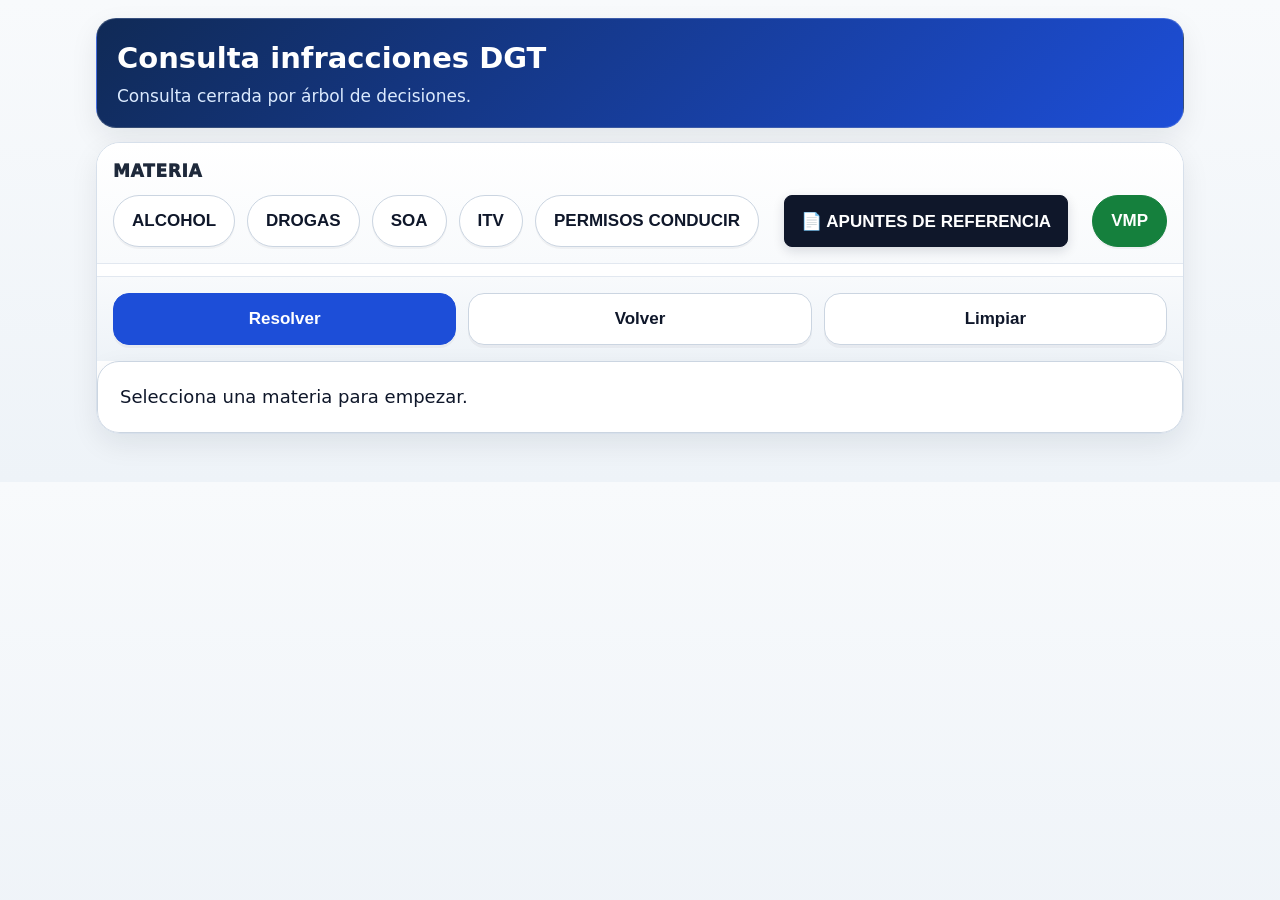
==== index.html @ 54114d9a "Add files via upload" ====
<!DOCTYPE html>
<html lang="es">
<head>
  <meta charset="UTF-8">
  <meta name="viewport" content="width=device-width, initial-scale=1, viewport-fit=cover">
  <title>Consulta Infracciones DGT</title>
<style>
:root{--bg:#eef3f8;--surface:#fff;--text:#0f172a;--muted:#475569;--border:#cbd5e1;--border-soft:#e2e8f0;--primary:#1d4ed8;--primary-dark:#173ea8;--primary-soft:#dbeafe;--warn:#b42318;--shadow:0 10px 28px rgba(15,23,42,.08)}*{box-sizing:border-box}body{margin:0;font-family:system-ui,-apple-system,Segoe UI,Roboto,Arial,sans-serif;background:linear-gradient(180deg,#f8fafc 0%,var(--bg) 100%);color:var(--text);font-size:18px;line-height:1.45}.app{max-width:1120px;margin:0 auto;padding:18px 16px 34px}.hero{background:linear-gradient(135deg,#102a56,#1d4ed8);color:#fff;border-radius:20px;padding:18px 20px;margin-bottom:14px;box-shadow:var(--shadow);border:1px solid rgba(255,255,255,.16)}.hero h1{margin:0;font-size:29px}.hero p{margin:5px 0 0;color:#dbeafe;font-size:17px}.panel,.result{background:rgba(255,255,255,.96);border:1px solid var(--border);border-radius:20px;box-shadow:var(--shadow);overflow:hidden}.panel{margin-bottom:14px}.section{padding:16px;border-bottom:1px solid var(--border-soft)}.section h2{font-size:18px;margin:0 0 12px;color:#172033;text-transform:uppercase;letter-spacing:.04em}.row{display:flex;gap:10px;flex-wrap:wrap;align-items:center}button{border:1px solid var(--border);background:#fff;border-radius:999px;padding:14px 18px;font-weight:800;font-size:17px;color:#0f172a;cursor:pointer;transition:background .15s,border-color .15s,transform .05s,box-shadow .15s;min-height:52px}button:active{transform:translateY(1px)}button:hover{border-color:#93a4bd;background:#f8fafc}.selected,.active{background:#0f766e;border-color:#0f766e;color:#fff;box-shadow:0 8px 18px rgba(15,118,110,.30)}.selected:hover,.active:hover{background:#115e59;border-color:#115e59;color:#fff}button.primary{background:var(--primary);border-color:var(--primary);color:#fff;box-shadow:0 6px 14px rgba(29,78,216,.24)}button.primary:hover{background:var(--primary-dark);border-color:var(--primary-dark);color:#fff}#materiaRow button[data-materia="VMP"]{margin-left:auto;background:#15803d;color:#fff;border-color:#15803d}#materiaRow button[data-materia="VMP"]:hover{background:#166534;border-color:#166534}#materiaRow button[data-materia="VMP"].active,#materiaRow button[data-materia="VMP"].selected{background:#14532d;border-color:#14532d;color:#fff;box-shadow:0 8px 18px rgba(20,83,45,.35)}.stack{display:flex;flex-direction:column;gap:12px}.step{background:#fff;border:1px solid var(--border-soft);border-radius:18px;padding:16px}.step h3{margin:0 0 12px;font-size:19px;color:#111827}.route{padding:12px 16px;color:var(--muted);font-size:16px}.actions{display:grid;grid-template-columns:1fr 1fr 1fr;gap:12px;padding:16px}.actions button{border-radius:16px}.result{padding:18px}.result h2{margin:0 0 10px;font-size:26px}.pill{display:inline-block;background:var(--primary-soft);color:#0b3b9e;border:1px solid #b7d0ff;border-radius:999px;padding:5px 10px;font-weight:900;font-size:15px;margin:0 5px 8px 0}.field{margin:9px 0}.field strong{font-weight:900}.penal{border-left:6px solid var(--warn);background:#fff1f2;padding:14px;border-radius:14px;margin-top:12px;color:#7f1d1d}.ok{border-left:6px solid #15803d;background:#f0fdf4;padding:14px;border-radius:14px;margin-top:12px;color:#14532d}.margin-warning{color:#b42318;font-style:italic;font-weight:800;margin-top:8px}.margin-card{border:1px solid #fecaca;background:#fff7f7;border-radius:16px;padding:14px}.margin-card h3{color:#991b1b}.margin-table{width:100%;border-collapse:collapse;overflow:hidden;border-radius:14px;background:#fff}.margin-table th{background:#1e293b;color:#fff;text-align:left}.margin-table th,.margin-table td{padding:12px;border-bottom:1px solid #e2e8f0;font-size:16px}.margin-table .zone{font-weight:900}.calcBox{display:grid;grid-template-columns:1fr auto;gap:10px;margin-top:12px}.calcBox input{border:1px solid var(--border);border-radius:14px;padding:13px;font-size:18px}.vmp-screen{padding:18px;background:#f8fafc}.vmp-header{background:linear-gradient(180deg,#fff,#f1f5f9);border:1px solid var(--border);border-left:8px solid #1d4ed8;border-radius:18px;padding:18px;margin-bottom:16px;box-shadow:0 8px 18px rgba(15,23,42,.05)}.vmp-header h2{font-size:28px;margin:0 0 10px;color:#0f172a}.vmp-header p{margin:8px 0;font-size:18px;color:#26364c}.vmp-header a{display:inline-block;margin-top:6px;background:#1d4ed8;color:#fff;text-decoration:none;border-radius:14px;padding:11px 14px;font-weight:900}.vmp-grid{display:grid;grid-template-columns:repeat(2,minmax(0,1fr));gap:14px}.vmp-card{background:#fff;border:1px solid var(--border);border-radius:18px;padding:18px;box-shadow:0 8px 18px rgba(15,23,42,.06);position:relative;overflow:hidden}.vmp-card::before{content:"";position:absolute;inset:0 0 auto 0;height:6px;background:#1d4ed8}.vmp-card:nth-child(2)::before{background:#0f766e}.vmp-card:nth-child(3)::before{background:#92400e}.vmp-card:nth-child(4)::before{background:#334155}.vmp-card h3{margin:6px 0 12px;font-size:24px;line-height:1.2;color:#0f172a}.vmp-code{display:flex;flex-wrap:wrap;gap:7px;margin-bottom:12px}.vmp-code span{background:#e0ecff;border:1px solid #b7d0ff;color:#0b3b9e;border-radius:999px;padding:6px 10px;font-size:16px;font-weight:900}.vmp-card p{font-size:18px;margin:10px 0}.vmp-amount{background:#eef6ff;border:1px solid #bfdbfe;color:#0f3d89;border-radius:14px;padding:10px 12px;font-weight:900}.vmp-list{margin:10px 0 12px;padding-left:22px}.vmp-list li{margin:7px 0;font-size:18px}.vmp-note{background:#f8fafc;border-left:5px solid #64748b;border-radius:12px;padding:12px;color:#334155}.vmp-card:nth-child(4) .vmp-note{border-left-color:#334155;background:#f1f5f9}@media(max-width:760px){body{font-size:17px}.app{padding:12px 10px 24px}.hero{border-radius:16px;padding:15px}.hero h1{font-size:25px}.section{padding:14px}.row{gap:8px}#materiaRow{display:grid;grid-template-columns:1fr 1fr;align-items:stretch}#materiaRow button{width:100%;padding:13px 10px;font-size:16px}#materiaRow button[data-materia="VMP"]{margin-left:0;grid-column:1 / -1}.actions{grid-template-columns:1fr;gap:9px;padding:12px}.step{padding:14px;border-radius:16px}.vmp-screen{padding:12px}.vmp-header{padding:15px;border-radius:16px}.vmp-header h2{font-size:24px}.vmp-grid{grid-template-columns:1fr;gap:12px}.vmp-card{padding:16px}.vmp-card h3{font-size:22px}.vmp-card p,.vmp-list li{font-size:17px}.calcBox{grid-template-columns:1fr}.margin-table th,.margin-table td{font-size:14px;padding:9px}}

/* Resultado tipo tarjeta operativa */
.result{padding:22px;background:#ffffff;border-radius:22px}
.result .result-chipbar{display:flex;flex-wrap:wrap;gap:8px;margin-bottom:14px}
.result .badge,.result .pill{display:inline-flex;align-items:center;gap:6px;border-radius:999px;padding:6px 12px;font-size:15px;font-weight:900;letter-spacing:.02em;border:1px solid transparent}
.result .badge.blue{background:#dbeafe;color:#1d4ed8;border-color:#bfdbfe}
.result .badge.green{background:#dcfce7;color:#166534;border-color:#bbf7d0}
.result .badge.gray{background:#f1f5f9;color:#334155;border-color:#cbd5e1}
.result .title,.result .result-title{font-size:30px;line-height:1.22;font-weight:950;color:#061225;margin:8px 0 24px;letter-spacing:-.025em}
.result .summary-grid{display:grid;grid-template-columns:repeat(5,minmax(0,1fr));gap:12px;margin:18px 0 18px}
.result .summary-card{border-radius:18px;padding:14px 16px;min-height:76px;display:flex;align-items:center;gap:12px;border:1px solid transparent}
.result .summary-icon{font-size:25px;line-height:1;flex:0 0 auto}
.result .summary-label{font-size:14px;font-weight:950;text-transform:uppercase;letter-spacing:.05em;margin-bottom:2px}
.result .summary-value{font-size:20px;font-weight:950;color:#071225}
.result .summary-red{background:#fee2e2;border-color:#fecaca}.result .summary-red .summary-label,.result .summary-red .summary-icon{color:#dc2626}
.result .summary-blue{background:#eaf2ff;border-color:#bfdbfe}.result .summary-blue .summary-label,.result .summary-blue .summary-icon{color:#2563eb}
.result .summary-green{background:#e6f8ef;border-color:#bbf7d0}.result .summary-green .summary-label,.result .summary-green .summary-icon{color:#059669}
.result .summary-purple{background:#f3e8ff;border-color:#e9d5ff}.result .summary-purple .summary-label,.result .summary-purple .summary-icon{color:#9333ea}
.result .summary-slate{background:#f1f5f9;border-color:#e2e8f0}.result .summary-slate .summary-label,.result .summary-slate .summary-icon{color:#334155}
.result .result-block{border-radius:18px;padding:16px 18px;margin:14px 0;font-size:19px;line-height:1.55}
.result .result-block strong{font-weight:950}
.result .block-neutral{background:#f8fafc;border:1px solid #e2e8f0;color:#0f172a}
.result .block-blue{background:#eaf2ff;border-left:6px solid #2563eb;color:#0f172a}
.result .block-green{background:#e7f8ef;border-left:6px solid #059669;color:#064e3b}
.result .block-red{background:#fff1f2;border-left:6px solid #dc2626;color:#7f1d1d}
.result .block-title{display:flex;align-items:center;gap:8px;font-size:20px;font-weight:950;text-transform:uppercase;letter-spacing:.04em;margin-bottom:8px}
.result .block-blue .block-title{color:#1d4ed8}.result .block-green .block-title{color:#059669}.result .block-red .block-title{color:#dc2626}
@media(max-width:900px){.result .summary-grid{grid-template-columns:repeat(2,minmax(0,1fr))}.result .summary-card:last-child{grid-column:1 / -1}}
@media(max-width:560px){.result{padding:16px}.result .result-title,.result .title{font-size:24px}.result .summary-grid{grid-template-columns:1fr}.result .summary-card:last-child{grid-column:auto}.result .result-block{font-size:17px;padding:14px}}


/* Pulido visual general sin tocar lógica */
.panel{
  background:rgba(255,255,255,.98);
  border:1px solid #d7e0eb;
  border-radius:24px;
}
.section{
  background:linear-gradient(180deg,#ffffff,#f8fafc);
}
.section h2{
  color:#1e293b;
  font-size:17px;
  font-weight:950;
}
#materiaRow{
  gap:12px;
}
#materiaRow button{
  background:#ffffff;
  border:1px solid #cbd5e1;
  box-shadow:0 2px 0 rgba(15,23,42,.04);
}
#materiaRow button.active,
#materiaRow button.selected{
  background:#0f766e;
  border-color:#0f766e;
  color:#ffffff;
  box-shadow:0 10px 22px rgba(15,118,110,.28);
}
#treeArea{
  padding:0 16px 12px;
}
.step{
  background:linear-gradient(180deg,#ffffff,#f8fafc);
  border:1px solid #dbe4ef;
  border-radius:22px;
  padding:18px;
  box-shadow:0 8px 20px rgba(15,23,42,.045);
}
.step h2,
.step h3,
.step .step-title{
  color:#0f172a;
  font-weight:950;
  font-size:20px;
  margin:0 0 14px;
  letter-spacing:-.01em;
}
.options,
.step .row{
  display:flex;
  flex-wrap:wrap;
  gap:10px;
}
.step button{
  background:#ffffff;
  border:1px solid #cbd5e1;
  color:#0f172a;
}
.step button.active,
.step button.selected{
  background:#0f766e;
  border-color:#0f766e;
  color:#fff;
  box-shadow:0 9px 20px rgba(15,118,110,.30);
}
.step button:hover{
  border-color:#94a3b8;
}
.step button.active:hover,
.step button.selected:hover{
  background:#115e59;
  border-color:#115e59;
}
.path,
.route{
  margin:0 0 4px;
  background:#f1f5f9;
  border:1px solid #e2e8f0;
  color:#334155;
  border-radius:16px;
  padding:12px 14px;
  font-size:16px;
  font-weight:700;
}
.actions{
  background:linear-gradient(180deg,#f8fafc,#eef3f8);
  border-top:1px solid #e2e8f0;
}
.actions button{
  background:#ffffff;
  border:1px solid #cbd5e1;
  box-shadow:0 3px 0 rgba(15,23,42,.04);
}
.actions button.primary{
  background:#1d4ed8;
  border-color:#1d4ed8;
  color:#fff;
}
.actions button.primary:hover{
  background:#173ea8;
}
.marginWarn,
.margin-warning{
  color:#b42318 !important;
  font-style:italic;
  font-weight:950;
}
.secondaryLink{
  background:#eaf2ff !important;
  color:#1d4ed8 !important;
  border-color:#bfdbfe !important;
}
.secondaryLink:hover{
  background:#dbeafe !important;
}
.marginTableWrap{
  overflow:auto;
  border-radius:18px;
  border:1px solid #e2e8f0;
  box-shadow:0 6px 14px rgba(15,23,42,.04);
}
.marginTable{
  width:100%;
  border-collapse:collapse;
  background:#fff;
}
.marginTable th{
  background:#1e293b;
  color:#fff;
  text-align:left;
  font-size:15px;
  padding:13px;
}
.marginTable td{
  padding:13px;
  border-bottom:1px solid #e2e8f0;
  font-size:16px;
}
.marginTable tr:nth-child(even) td{
  background:#f8fafc;
}
.calcBox{
  background:#f8fafc;
  border:1px solid #e2e8f0;
  border-radius:18px;
  padding:14px;
  margin-top:14px;
}
.tinyInput{
  border:1px solid #cbd5e1;
  border-radius:14px;
  padding:13px;
  font-size:18px;
  width:100%;
}
.vmp-header{
  border-left-color:#0f766e;
}
.vmp-card{
  border-radius:22px;
}
.vmp-card h3{
  font-size:25px;
}
.vmp-amount{
  background:#eaf2ff;
  border-color:#bfdbfe;
}
.vmp-note{
  font-size:17px;
}
@media(max-width:760px){
  #treeArea{padding:0 12px 10px}
  .step{padding:15px;border-radius:18px}
  .step h2,.step h3,.step .step-title{font-size:19px}
  .step button{width:100%;justify-content:center}
  .options,.step .row{display:grid;grid-template-columns:1fr;gap:9px}
  .path,.route{font-size:15px}
}

.actaLink{
  display:inline-flex;
  align-items:center;
  justify-content:center;
  margin-left:8px;
  padding:5px 10px;
  border-radius:999px;
  background:#1d4ed8;
  color:#ffffff !important;
  text-decoration:none;
  font-size:14px;
  font-weight:950;
  white-space:nowrap;
  border:1px solid #1d4ed8;
}
.actaLink:hover{
  background:#173ea8;
  border-color:#173ea8;
}




.refButton{
  margin-left:auto !important;
  border-radius:8px !important;
  background:#0f172a !important;
  color:#ffffff !important;
  border:1px solid #0f172a !important;
  box-shadow:0 4px 12px rgba(15,23,42,.14) !important;
  padding:14px 16px !important;
}
.refButton:hover{
  background:#1e293b !important;
  border-color:#1e293b !important;
}
.refButton + button[data-materia="VMP"]{
  margin-left:12px !important;
}
@media(max-width:760px){
  .refButton{
    margin-left:0 !important;
    grid-column:1 / -1;
    width:100%;
  }
  .refButton + button[data-materia="VMP"]{
    margin-left:0 !important;
  }
}

</style>
</head>
<body>
<div class="app">
  <div class="hero">
    <h1>Consulta infracciones DGT</h1>
    <p>Consulta cerrada por árbol de decisiones.</p>
  </div>

  <div class="panel">
    <div class="section">
      <h2>Materia</h2>
      <div class="row" id="materiaRow">
        <button data-materia="ALCOHOL">ALCOHOL</button>
        <button data-materia="DROGAS">DROGAS</button>
        <button data-materia="SOA">SOA</button>
        <button data-materia="ITV">ITV</button>
        <button data-materia="PERMISOS">PERMISOS CONDUCIR</button>
        <button id="btnApuntesRef" class="refButton" type="button">📄 APUNTES DE REFERENCIA</button>
        <button data-materia="VMP">VMP</button>
      </div>
    </div>

    <div id="treeArea" class="stack"></div>

    <div class="actions" id="actionBar">
      <button class="primary" id="btnResolver" type="button">Resolver</button>
      <button id="btnVolver" type="button">Volver</button>
      <button id="btnLimpiar" type="button">Limpiar</button>
    </div>

    <div id="resultado" class="result">Selecciona una materia para empezar.</div>
  </div>
</div>

<script>
const CSV_URLS = ["BASE_INFRACCIONES.csv", "base_infracciones.csv", "BASE_INFRACCIONES_DGT_actualizada_SOA_DROGAS.csv"];
let records = [];

const state = {
  materia: "",
  history: [],
  alcohol: {grupo:"", medio:"", supuesto:"", reincidente:"", vehiculo:""},
  drogas: {supuesto:"", vehiculo:""},
  soa: {vehiculo:"", circula:""},
  itv: {estado:"", detalle:""},
  permisos: {tipo:"", detalle:"", judicial:"", judicialPena:""}
};

function cleanRows(rows){ return rows.filter(r => r && r.id); }

function parseCSVLine(line){
  const result=[]; let current=""; let inQuotes=false;
  for(let i=0;i<line.length;i++){
    const ch=line[i];
    if(ch === '"'){
      if(inQuotes && line[i+1] === '"'){ current += '"'; i++; }
      else inQuotes = !inQuotes;
    } else if(ch === ',' && !inQuotes){
      result.push(current); current="";
    } else current += ch;
  }
  result.push(current);
  return result;
}

async function loadCSV(){
  for (const csvUrl of CSV_URLS){
    try{
      const res = await fetch(csvUrl, {method:"GET", cache:"no-store"});
      if(!res.ok) continue;
      const text = await res.text();
      const lines = text.split(/\r?\n/).filter(x => x.trim() !== "");
      if(lines.length < 2) continue;
      const headers = parseCSVLine(lines[0]).map(h=>h.trim());
      const rows = lines.slice(1).map(line=>{
        const vals = parseCSVLine(line);
        const obj = {};
        headers.forEach((h,i)=> obj[h] = (vals[i] || "").trim());
        return obj;
      });
      const clean = cleanRows(rows);
      console.log("CSV cargado:", csvUrl, clean.length, "filas");
      return clean;
    }catch(e){
      console.warn("No se pudo cargar CSV:", csvUrl, e);
    }
  }
  alert("No se ha podido cargar la base de infracciones. El CSV debe estar junto al index y llamarse BASE_INFRACCIONES.csv o base_infracciones.csv");
  return [];
}

function resetState(){
  state.materia = "";
  state.history = [];
  state.alcohol = {grupo:"", medio:"", supuesto:"", reincidente:"", vehiculo:""};
  state.drogas = {supuesto:""};
  state.soa = {vehiculo:"", circula:""};
  state.itv = {estado:"", detalle:""};
  state.permisos = {tipo:"", detalle:"", judicial:"", judicialPena:""};
}

function resetAll(){
  resetState();
  const actionBar = document.getElementById("actionBar");
  if(actionBar) actionBar.style.display = "grid";
  document.querySelectorAll("#materiaRow button").forEach(b=>b.classList.remove("active"));
  document.getElementById("treeArea").innerHTML = "";
  document.getElementById("resultado").innerHTML = "Selecciona una materia para empezar.";
}

function activateMatterButton(materia){
  document.querySelectorAll("#materiaRow button").forEach(b=>{
    b.classList.toggle("active", b.dataset.materia === materia);
  });
}

function saveSnapshot(){
  state.history.push(JSON.stringify({
    materia: state.materia,
    alcohol: state.alcohol,
    drogas: state.drogas,
    soa: state.soa,
    itv: state.itv,
    permisos: state.permisos
  }));
}

function goBack(){
  if(!state.history.length) return;
  const prev = JSON.parse(state.history.pop());
  state.materia = prev.materia;
  state.alcohol = prev.alcohol;
  state.drogas = prev.drogas;
  state.soa = prev.soa;
  state.itv = prev.itv;
  state.permisos = prev.permisos;
  activateMatterButton(state.materia);
  const actionBar = document.getElementById("actionBar");
  if(state.materia === "VMP"){
    renderVmpInfo();
  } else {
    if(actionBar) actionBar.style.display = "grid";
    renderTree();
  }
}

function selectMatter(materia){
  saveSnapshot();
  state.materia = materia;
  state.alcohol = {grupo:"", medio:"", supuesto:"", reincidente:"", vehiculo:""};
  state.drogas = {supuesto:""};
  state.soa = {vehiculo:"", circula:""};
  state.itv = {estado:"", detalle:""};
  state.permisos = {tipo:"", detalle:"", judicial:"", judicialPena:""};
  activateMatterButton(materia);
  const actionBar = document.getElementById("actionBar");
  if(materia === "VMP"){
    renderVmpInfo();
    return;
  }
  if(actionBar) actionBar.style.display = "grid";
  renderTree();
  document.getElementById("resultado").innerHTML = "Completa el árbol y pulsa Resolver.";
}

document.querySelectorAll("#materiaRow button[data-materia]").forEach(btn=>{
  btn.addEventListener("click", ()=> selectMatter(btn.dataset.materia));
});

document.getElementById("btnApuntesRef").addEventListener("click", ()=>{
  window.location.href = "apuntes.html";
});

function makeStep(title, options, current, onClick){
  const card = document.createElement("div");
  card.className = "step";
  const h = document.createElement("h2"); h.textContent = title; card.appendChild(h);
  const opts = document.createElement("div"); opts.className = "options";
  options.forEach(raw=>{
    const value = typeof raw === "object" ? raw.value : raw;
    const htmlLabel = typeof raw === "object" ? raw.html : null;
    const label = typeof raw === "object" ? raw.label : raw;
    const b = document.createElement("button");
    b.type = "button";
    if(htmlLabel){ b.innerHTML = htmlLabel; } else { b.textContent = label; }
    if(current === value) b.classList.add("active");
    b.addEventListener("click", ()=> onClick(value));
    opts.appendChild(b);
  });
  card.appendChild(opts);
  return card;
}

function renderPath(text){
  const el = document.createElement("div");
  el.className = "path";
  el.textContent = text;
  return el;
}

function makeExternalLinkStep(){
  const wrap = document.createElement("div");
  wrap.className = "step";
  wrap.innerHTML = `<div class="step-title">Consulta oficial</div>`;
  const row = document.createElement("div");
  row.className = "row";
  const b = document.createElement("button");
  b.type = "button";
  b.className = "secondaryLink";
  b.textContent = "CONSULTAR PAÍSES CON CONVENIO";
  b.onclick = ()=> window.open("https://www.dgt.es/nuestros-servicios/permisos-de-conducir/permisos-extranjeros-y-de-fuerzas-y-cuerpos-de-seguridad/canjes-de-permisos/paises-con-convenio-de-canjes/", "_blank");
  row.appendChild(b);
  wrap.appendChild(row);
  const note = document.createElement("div");
  note.className = "note";
  note.textContent = "Abre el listado oficial DGT en una pestaña nueva.";
  wrap.appendChild(note);
  return wrap;
}

function makeMarginAccessStep(){
  const wrap = document.createElement("div");
  wrap.className = "step";
  wrap.innerHTML = `<div class="step-title">Márgenes de error alcohol</div>`;
  const row = document.createElement("div");
  row.className = "row";
  const b = document.createElement("button");
  b.type = "button";
  b.className = "secondaryLink";
  b.textContent = "📊 CONSULTAR TABLA DE MÁRGENES";
  b.onclick = showMarginTable;
  row.appendChild(b);
  wrap.appendChild(row);
  const note = document.createElement("div");
  note.className = "note marginWarn";
  note.textContent = "Márgenes de error en aplicación de la Orden ICT/155/2020";
  wrap.appendChild(note);
  return wrap;
}

function makeTramoStep(options, current, onPick){
  const wrap = document.createElement("div");
  wrap.className = "step";
  wrap.innerHTML = `<div class="step-title">3. Tramo — <span class="marginWarn">Márgenes de error en aplicación de la Orden ICT/155/2020</span></div>`;
  const row = document.createElement("div");
  row.className = "row";
  options.forEach(opt=>{
    const b = document.createElement("button");
    b.type = "button";
    b.textContent = opt;
    if(opt === current) b.classList.add("active");
    b.onclick = ()=> onPick(opt);
    row.appendChild(b);
  });
  wrap.appendChild(row);
  return wrap;
}

function valorRealAlcohol(valorMedido){
  const v = Number(String(valorMedido).replace(",", "."));
  if(Number.isNaN(v) || v < 0) return null;
  const real = v < 0.400 ? Math.max(0, v - 0.030) : v * 0.925;
  return Math.round(real * 100) / 100;
}

function tramoOrientativo(valorReal){
  if(valorReal === null) return "Introduce un valor válido.";
  if(valorReal <= 0) return "Sin tasa corregida apreciable.";
  if(valorReal <= 0.15) return "Zona 0,15: relevante para novel/profesional o menor.";
  if(valorReal <= 0.25) return "Por encima de 0,15 y hasta 0,25.";
  if(valorReal <= 0.50) return "Tramo >0,25 y <=0,50.";
  if(valorReal <= 0.60) return "Tramo >0,50 y <=0,60.";
  return "Tramo >0,60: tratar como zona penal en resto de vehículos; en BICIS/VMP/EPAC solo rama administrativa.";
}

function showMarginTable(){
  const area = document.getElementById("treeArea");
  area.innerHTML = `
    <div class="section">
      <h2>📊 Tabla rápida de márgenes de error — alcohol en aire</h2>
      <div class="note marginWarn">Márgenes de error en aplicación de la Orden ICT/155/2020</div>
      <div class="marginTableWrap">
        <table class="marginTable">
          <thead><tr><th>Lectura del aparato</th><th>Valor tras margen de error</th><th>Zona</th><th>Uso práctico</th></tr></thead>
          <tbody>
            <tr><td>0,14</td><td>0,11</td><td>🟢 Bajo 0,15</td><td>Por debajo del umbral 0,15</td></tr>
            <tr><td>0,18</td><td>0,15</td><td>🟡 Umbral 0,15</td><td>Primer valor útil tras margen para novel/profesional</td></tr>
            <tr><td>0,24</td><td>0,21</td><td>🟢 Bajo 0,25</td><td>No alcanza 0,25 tras margen</td></tr>
            <tr><td>0,28</td><td>0,25</td><td>🟡 Umbral 0,25</td><td>Primer valor útil para tramo general</td></tr>
            <tr><td>0,43</td><td>0,40</td><td>🟠 Zona 0,40</td><td>Valorar accidente / infracción / síntomas</td></tr>
            <tr><td>0,54</td><td>0,50</td><td>🟠 Umbral 0,50</td><td>Último valor dentro de >0,25 y ≤0,50</td></tr>
            <tr><td>0,55</td><td>0,51</td><td>🟠 Zona >0,50</td><td>Entra en tramo >0,50 y ≤0,60</td></tr>
            <tr><td>0,65</td><td>0,60</td><td>🔴 Límite 0,60</td><td>No supera 0,60 tras margen: todavía no zona penal por tasa</td></tr>
            <tr><td>0,66</td><td>0,61</td><td>🔴 Zona >0,60</td><td>Supera 0,60 tras margen: prioridad penal en resto de vehículos</td></tr>
          </tbody>
        </table>
      </div>
      <div class="calcBox">
        <div class="step-title">🧮 Calcular valor real aproximado</div>
        <input id="alcoholCalcInput" class="tinyInput" inputmode="decimal" placeholder="Ejemplo: 0,47">
        <div class="row" style="margin-top:10px"><button type="button" onclick="calcularMargenAlcohol()">Calcular</button><button type="button" onclick="renderTree()">Volver al árbol</button></div>
        <div id="alcoholCalcResult" class="note"></div>
      </div>
    </div>`;
}

function calcularMargenAlcohol(){
  const input = document.getElementById("alcoholCalcInput");
  const out = document.getElementById("alcoholCalcResult");
  const real = valorRealAlcohol(input.value);
  if(real === null){ out.innerHTML = "Valor no válido."; return; }
  out.innerHTML = `<strong>Valor tras margen de error:</strong> ${String(real.toFixed(2)).replace(".", ",")} mg/l. <br><strong>Criterio:</strong> ${tramoOrientativo(real)}`;
}


const VMP_INFO_CARDS = [
  {
    title: "Carecer de autorización administrativa / vehículo fuera de norma",
    code: ["RGV", "Art. 1", "Ap. 1", "Op. 5B"],
    amount: "500 / 250 €",
    text: "Circular con un vehículo que carece de la correspondiente autorización administrativa, permiso de circulación, vehículo fuera de norma o vehículo ilegal.",
    note: "Puede dar lugar a inmovilización. En el codificado aparece también como VEH 001 / LSV 066, opción 5B, con referencia a instrucciones DGT sobre VMP."
  },
  {
    title: "Elementos técnicos obligatorios del VMP",
    code: ["RGV", "Art. 7", "Ap. 3", "Op. 5B"],
    amount: "200 / 100 €",
    text: "Circular con un VMP careciendo de elementos sujetos a reglamentación técnica, incumpliendo el Anexo XXI de características y requisitos técnicos de los VMP.",
    note: "Útil especialmente para VMP posteriores al 22/01/2024 con certificado de circulación.",
    list: [
      "No disponer de dos frenos independientes.",
      "No disponer de sistema de estabilización en estacionamiento.",
      "Uso de neumáticos lisos o tipo slick.",
      "No llevar catadióptricos frontal, laterales y trasero.",
      "No estar equipado con avisador acústico integrado.",
      "No llevar visualizador de nivel de batería y velocidad instantánea.",
      "Carecer de placa de marcaje de fábrica cuando proceda.",
      "Carecer de portaidentificador cuando proceda."
    ]
  },
  {
    title: "Luces no reglamentarias",
    code: ["RGV", "Art. 15", "Ap. 5", "Op. 5A"],
    amount: "200 / 100 €",
    text: "Circular llevando instaladas más luces de las reglamentariamente admitidas o de color diferente al establecido reglamentariamente.",
    note: "Especificar en denuncia qué luces o color no reglamentario se observa."
  },
  {
    title: "Casco en VMP - Ordenanza municipal",
    code: ["Ordenanza Movilidad", "Art. 39 bis", "Ap. 2", "Punto 2.4"],
    amount: "Según ordenanza",
    text: "El uso del casco es obligatorio para todas las personas usuarias de vehículos de movilidad personal.",
    note: "Base competencial: art. 139 LBRL en defecto de normativa sectorial específica y art. 25.2.g LBRL sobre tráfico y movilidad."
  }
];

function renderVmpInfo(){
  const treeEl = document.getElementById("treeArea");
  const resultEl = document.getElementById("resultado");
  const actionBar = document.getElementById("actionBar");
  if(actionBar) actionBar.style.display = "none";

  if(resultEl) resultEl.innerHTML = "";
  if(!treeEl) return;

  const cards = [
    {
      title:"CIRCULAR SIN AUTORIZACIÓN ADMINISTRATIVA",
      code:["RGV 1.1 5B"],
      amount:"500 € / reducido 250 €",
      text:"Circular con un vehículo que carece de la correspondiente autorización administrativa, permiso de circulación.",
      note:"Puede dar lugar a inmovilización.",
      list:["Vehículo fuera de norma.", "Vehículo ilegal.", "Comprado a partir del 22/01/2024 que carece de Certificado de VMP."]
    },
    {
      title:"Elementos técnicos obligatorios del VMP",
      code:["RGV 7.3.5B", "200/100 €"],
      amount:"200 € / reducido 100 €",
      text:"Circular con un VMP careciendo de elementos sujetos a la reglamentación técnica, incumpliendo el Anexo XXI de características y requisitos técnicos de los VMP.",
      note:"Obligatorio en VMP posterior a 22/01/2024 con certificado de circulación. Se debe especificar el elemento concreto detectado.",
      list:[
        "No disponer de dos frenos independientes.",
        "No disponer de sistema de estabilización en aparcamiento.",
        "Utilización de neumáticos lisos o tipo slick.",
        "No llevar catadióptricos frontal, laterales y trasero.",
        "No estar equipado con avisador acústico.",
        "No llevar visualizador de batería y velocidad instantánea.",
        "Carecer de placa de marcaje de fábrica cuando proceda.",
        "Carecer de portaidentificador cuando proceda."
      ]
    },
    {
      title:"Luces no reglamentarias",
      code:["RGV 15.5.5A", "200/100 €"],
      amount:"200 € / reducido 100 €",
      text:"Circular llevando instaladas más luces de las reglamentariamente admitidas o de color diferente al establecido reglamentariamente.",
      note:"Especificar en denuncia el defecto observado."
    },
    {
      title:"Casco obligatorio por Ordenanza municipal",
      code:["Ordenanza Movilidad Torrent", "Art. 39 bis.2.2.4"],
      amount:"Base legal de actuación",
      text:"El uso del casco es obligatorio para todas las personas usuarias de vehículos de movilidad personal.",
      note:"El art. 139 LBRL permite regular y sancionar en defecto de normativa sectorial específica. Competencia municipal en tráfico y movilidad: art. 25.g LBRL."
    }
  ];

  treeEl.innerHTML = `
    <div class="vmp-screen">
      <div class="vmp-header">
        <h2>Infracciones básicas de VMP</h2>
        <p><strong>Comprados antes de 22 enero 2024</strong> solo podrán circular hasta <strong>22 enero 2027</strong>.</p>
        <p><strong>Comprados desde esta fecha</strong> deben disponer de <strong>Certificado VMP</strong>. Para ello deben estar certificados.</p>
        <p><a href="https://www.dgt.es/nuestros-servicios/tu-vehiculo/vehiculos-de-movilidad-personal-vmp/" target="_blank" rel="noopener noreferrer"><strong>Modelos certificados DGT</strong></a></p>
      </div>
      <div class="vmp-grid">
        ${cards.map(card => `
          <article class="vmp-card">
            <h3>${card.title}</h3>
            <div class="vmp-code">${card.code.map(c => `<span>${c}</span>`).join("")}</div>
            <p><strong>Hecho:</strong> ${card.text}</p>
            <p class="vmp-amount">${card.amount}</p>
            ${card.list ? `<ul class="vmp-list">${card.list.map(x => `<li>${x}</li>`).join("")}</ul>` : ""}
            <p class="vmp-note"><strong>Comentario operativo:</strong> ${card.note}</p>
          </article>
        `).join("")}
      </div>
    </div>`;
}

function renderTree(){
  const area = document.getElementById("treeArea");
  area.innerHTML = "";
  if(!state.materia) return;

  if(state.materia === "ALCOHOL"){
    area.appendChild(makeStep("1. Grupo", ["CONDUCTORES EN GENERAL", "NÓVELES / PROFESIONALES", "MENORES DE EDAD"], state.alcohol.grupo, (opt)=>{
      saveSnapshot();
      state.alcohol = {grupo:opt, medio:"", supuesto:"", reincidente:"", vehiculo:""};
      renderTree();
    }));

    area.appendChild(makeMarginAccessStep());

    if(state.alcohol.grupo){
      area.appendChild(makeStep("2. Tipo", ["REALIZA PRUEBA", "0,40 + ACCIDENTE / INFRACCIÓN", "NEGATIVA A REALIZAR PRUEBA"], state.alcohol.medio, (opt)=>{
        saveSnapshot();
        state.alcohol.medio = opt;
        state.alcohol.supuesto = "";
        state.alcohol.reincidente = "";
        state.alcohol.vehiculo = "";
        renderTree();
      }));
    }

    if(state.alcohol.medio){
      const general = state.alcohol.grupo === "CONDUCTORES EN GENERAL";
      const menores = state.alcohol.grupo === "MENORES DE EDAD";
      let options = [];

      if(state.alcohol.medio === "REALIZA PRUEBA"){
        if(menores){
          options = ["> 0 y <= 0,50", "> 0,50 y <= 0,60", "> 0,60"];
        } else {
          options = general
            ? ["> 0,25 y <= 0,50", "> 0,50 y <= 0,60", "> 0,60"]
            : ["> 0,15 y < 0,30", "> 0,30 y <= 0,60", "> 0,60"];
        }
      }

      if(options.length){
        area.appendChild(makeTramoStep(options, state.alcohol.supuesto, (opt)=>{
          saveSnapshot();
          state.alcohol.supuesto = opt;
          state.alcohol.reincidente = "";
          state.alcohol.vehiculo = "";
          renderTree();
        }));
      } else {
        state.alcohol.supuesto = state.alcohol.medio;
      }
    }

    const needsReincidence = state.alcohol.medio === "REALIZA PRUEBA" && !!state.alcohol.supuesto;
    if(needsReincidence){
      area.appendChild(makeStep("4. ¿Reincidente?", ["SÍ","NO"], state.alcohol.reincidente, (opt)=>{
        saveSnapshot();
        state.alcohol.reincidente = opt;
        state.alcohol.vehiculo = "";
        renderTree();
      }));
    }

    const needsVehicle = state.alcohol.medio && (
      ["NEGATIVA A REALIZAR PRUEBA","0,40 + ACCIDENTE / INFRACCIÓN"].includes(state.alcohol.medio) ||
      (state.alcohol.medio === "REALIZA PRUEBA" && !!state.alcohol.supuesto && !!state.alcohol.reincidente)
    );

    if(needsVehicle){
      const vehicleStepNumber = needsReincidence ? "5" : "3";
      area.appendChild(makeStep(`${vehicleStepNumber}. Vehículo`, ["BICIS / VMP / EPAC", "RESTO DE VEHÍCULOS"], state.alcohol.vehiculo, (opt)=>{
        saveSnapshot();
        state.alcohol.vehiculo = opt;
        renderTree();
      }));
    }

    area.appendChild(renderPath(`Ruta: ALCOHOL → ${state.alcohol.grupo || "—"} → ${state.alcohol.medio || "—"} → ${state.alcohol.supuesto || "—"}${needsReincidence ? " → " + (state.alcohol.reincidente || "—") : ""}${needsVehicle ? " → " + (state.alcohol.vehiculo || "—") : ""}`));
  }

  if(state.materia === "DROGAS"){
    area.appendChild(makeStep("1. Supuesto", ["POSITIVO", "NEGATIVA A REALIZAR PRUEBA"], state.drogas.supuesto, (opt)=>{
      saveSnapshot();
      state.drogas.supuesto = opt;
      state.drogas.vehiculo = "";
      renderTree();
    }));
    if(state.drogas.supuesto === "NEGATIVA A REALIZAR PRUEBA"){
      area.appendChild(makeStep("2. Tipo de vehículo", ["BICIS/EPAC/VMP","RESTO DE VEHÍCULOS"], state.drogas.vehiculo, (opt)=>{
        saveSnapshot();
        state.drogas.vehiculo = opt;
        renderTree();
      }));
    }
    area.appendChild(renderPath(`Ruta: DROGAS → ${state.drogas.supuesto || "—"}${state.drogas.vehiculo ? " → " + state.drogas.vehiculo : ""}`));
  }

  if(state.materia === "SOA"){
    area.appendChild(makeStep("1. Vehículo", ["CICLOMOTOR","MOTOCICLETA","TURISMO","3ª CATEGORÍA","VMP",{value:"VPL", html:"VPL<br><small>(VMP&lt;25Kg)</small>"}], state.soa.vehiculo, (opt)=>{
      saveSnapshot();
      state.soa.vehiculo = opt;
      state.soa.circula = "";
      renderTree();
    }));
    if(state.soa.vehiculo){
      area.appendChild(makeStep("2. ¿Circula?", ["SÍ","NO"], state.soa.circula, (opt)=>{
        saveSnapshot();
        state.soa.circula = opt;
        renderTree();
      }));
    }
    area.appendChild(renderPath(`Ruta: SOA → ${state.soa.vehiculo || "—"} → ${state.soa.circula || "—"}`));
  }

  if(state.materia === "ITV"){
    area.appendChild(makeStep("1. Estado ITV", ["CADUCADA","DESFAVORABLE","NEGATIVA"], state.itv.estado, (opt)=>{
      saveSnapshot();
      state.itv.estado = opt;
      state.itv.detalle = "";
      renderTree();
    }));
    if(state.itv.estado === "DESFAVORABLE"){
      area.appendChild(makeStep("2. Detalle", ["CIRCULANDO", "FUERA DE PLAZO"], state.itv.detalle, (opt)=>{
        saveSnapshot();
        state.itv.detalle = opt;
        renderTree();
      }));
    }
    if(state.itv.estado === "NEGATIVA"){
      area.appendChild(makeStep("2. Detalle", ["CIRCULANDO", "PONER EN CIRCULACIÓN"], state.itv.detalle, (opt)=>{
        saveSnapshot();
        state.itv.detalle = opt;
        renderTree();
      }));
    }
    area.appendChild(renderPath(`Ruta: ITV → ${state.itv.estado || "—"} → ${state.itv.detalle || "—"}`));
  }

  if(state.materia === "PERMISOS"){
    area.appendChild(makeStep("1. Tipo", ["CADUCADO","SIN PERMISO","PERMISO NO VÁLIDO"], state.permisos.tipo, (opt)=>{
      saveSnapshot();
      state.permisos = {tipo:opt, detalle:"", judicial:"", judicialPena:""};
      renderTree();
    }));

    if(state.permisos.tipo === "SIN PERMISO"){
      area.appendChild(makeStep("2. Detalle", ["NUNCA OBTENIDO","PÉRDIDA TOTAL DE PUNTOS","PRIVACIÓN JUDICIAL"], state.permisos.detalle, (opt)=>{
        saveSnapshot();
        state.permisos.detalle = opt;
        state.permisos.judicial = "";
        state.permisos.judicialPena = "";
        renderTree();
      }));
      if(state.permisos.detalle === "PRIVACIÓN JUDICIAL"){
        area.appendChild(makeStep("3. Situación", ["DENTRO DEL PLAZO DE PENA","FUERA DEL PLAZO DE PENA"], state.permisos.judicial, (opt)=>{
          saveSnapshot();
          state.permisos.judicial = opt;
          state.permisos.judicialPena = "";
          renderTree();
        }));

        if(state.permisos.judicial === "FUERA DEL PLAZO DE PENA"){
          area.appendChild(makeStep("4. Duración de la pena", ["PENA < 2 AÑOS","PENA DE 2 AÑOS O MÁS"], state.permisos.judicialPena, (opt)=>{
            saveSnapshot();
            state.permisos.judicialPena = opt;
            renderTree();
          }));
        }
      }
    }

    if(state.permisos.tipo === "PERMISO NO VÁLIDO"){
      area.appendChild(makeStep("2. Detalle", ["EXTRANJERO CANJEABLE","EXTRANJERO NO CANJEABLE","NO HABILITA PARA ESE VEHÍCULO","INCUMPLIMIENTO DE REQUISITOS ADMINISTRATIVOS"], state.permisos.detalle, (opt)=>{
        saveSnapshot();
        state.permisos.detalle = opt;
        renderTree();
      }));
      area.appendChild(makeExternalLinkStep());
    }

    area.appendChild(renderPath(`Ruta: PERMISOS → ${state.permisos.tipo || "—"} → ${state.permisos.detalle || "—"}${state.permisos.judicial ? " → " + state.permisos.judicial : ""}${state.permisos.judicialPena ? " → " + state.permisos.judicialPena : ""}`));
  }
}

function findById(id){ return records.find(r => String(r.id) === String(id)) || null; }

function recordFromTree(){
  if(state.materia === "SOA"){
    const map = {
      "CICLOMOTOR|SÍ":"1","MOTOCICLETA|SÍ":"2","TURISMO|SÍ":"3","3ª CATEGORÍA|SÍ":"4",
      "CICLOMOTOR|NO":"5","MOTOCICLETA|NO":"6","TURISMO|NO":"7","3ª CATEGORÍA|NO":"8",
      "VMP|SÍ":"SOA_VMP_CIRCULA","VMP|NO":"SOA_VMP_CARECE",
      "VPL|SÍ":"SOA_VPL_CIRCULA","VPL|NO":"SOA_VPL_CARECE"
    };
    return findById(map[`${state.soa.vehiculo}|${state.soa.circula}`]);
  }

  if(state.materia === "DROGAS"){
    if(state.drogas.supuesto === "POSITIVO") return findById("18");
    if(state.drogas.supuesto === "NEGATIVA A REALIZAR PRUEBA" && state.drogas.vehiculo === "BICIS/EPAC/VMP") return findById("DROGAS_NEG_BICI_VMP_EPAC");
    if(state.drogas.supuesto === "NEGATIVA A REALIZAR PRUEBA" && state.drogas.vehiculo === "RESTO DE VEHÍCULOS") return findById("19");
    return null;
  }

  if(state.materia === "ITV"){
    if(state.itv.estado === "CADUCADA") return findById("20");
    if(state.itv.estado === "DESFAVORABLE" && state.itv.detalle === "CIRCULANDO") return findById("21");
    if(state.itv.estado === "DESFAVORABLE" && state.itv.detalle === "FUERA DE PLAZO") return findById("22");
    if(state.itv.estado === "NEGATIVA" && state.itv.detalle === "CIRCULANDO") return findById("23");
    if(state.itv.estado === "NEGATIVA" && state.itv.detalle === "PONER EN CIRCULACIÓN") return findById("24");
    return null;
  }

  if(state.materia === "PERMISOS"){
    if(state.permisos.tipo === "CADUCADO") return findById("9");
    if(state.permisos.tipo === "SIN PERMISO" && state.permisos.detalle === "NUNCA OBTENIDO") return findById("10");
    if(state.permisos.tipo === "SIN PERMISO" && state.permisos.detalle === "PÉRDIDA TOTAL DE PUNTOS") return findById("11");
    if(state.permisos.tipo === "SIN PERMISO" && state.permisos.detalle === "PRIVACIÓN JUDICIAL" && state.permisos.judicial === "DENTRO DEL PLAZO DE PENA") return findById("12");
    if(state.permisos.tipo === "SIN PERMISO" && state.permisos.detalle === "PRIVACIÓN JUDICIAL" && state.permisos.judicial === "FUERA DEL PLAZO DE PENA" && state.permisos.judicialPena === "PENA < 2 AÑOS") return findById("13");
    
    if(state.permisos.tipo === "SIN PERMISO" && state.permisos.detalle === "PRIVACIÓN JUDICIAL" && state.permisos.judicial === "FUERA DEL PLAZO DE PENA" && state.permisos.judicialPena === "PENA DE 2 AÑOS O MÁS") return findById("38");
    if(state.permisos.tipo === "PERMISO NO VÁLIDO" && state.permisos.detalle === "EXTRANJERO CANJEABLE") return findById("14");
    if(state.permisos.tipo === "PERMISO NO VÁLIDO" && state.permisos.detalle === "EXTRANJERO NO CANJEABLE") return findById("15");
    if(state.permisos.tipo === "PERMISO NO VÁLIDO" && state.permisos.detalle === "NO HABILITA PARA ESE VEHÍCULO") return findById("16");
    if(state.permisos.tipo === "PERMISO NO VÁLIDO" && state.permisos.detalle === "INCUMPLIMIENTO DE REQUISITOS ADMINISTRATIVOS") return findById("17");
    return null;
  }

  if(state.materia === "ALCOHOL"){
    const g = state.alcohol.grupo;
    const m = state.alcohol.medio;
    const s = state.alcohol.supuesto;
    const r = state.alcohol.reincidente;

    if(m === "NEGATIVA A REALIZAR PRUEBA") return findById("37");

    if(m === "0,40 + ACCIDENTE / INFRACCIÓN"){
      if(g === "MENORES DE EDAD") return findById("39");
      return findById(g === "CONDUCTORES EN GENERAL" ? "25" : "31");
    }

    if(g === "MENORES DE EDAD"){
      if(m === "REALIZA PRUEBA"){
        if(r === "NO" && s === "> 0 y <= 0,50") return findById("39");
        if(r === "SÍ" && s === "> 0 y <= 0,50") return findById("40");
        if(r === "NO" && s === "> 0,50 y <= 0,60") return findById("27");
        if(r === "SÍ" && s === "> 0,50 y <= 0,60") return findById("29");
        if(r === "NO" && s === "> 0,60") return findById("27");
        if(r === "SÍ" && s === "> 0,60") return findById("29");
      }
    }

    if(g === "CONDUCTORES EN GENERAL"){
      if(m === "REALIZA PRUEBA"){
        if(r === "NO" && s === "> 0,25 y <= 0,50") return findById("25");
        if(r === "NO" && s === "> 0,50 y <= 0,60") return findById("27");
        if(r === "NO" && s === "> 0,60") return findById("27");
        if(r === "SÍ" && s === "> 0,25 y <= 0,50") return findById("29");
        if(r === "SÍ" && s === "> 0,50 y <= 0,60") return findById("29");
        if(r === "SÍ" && s === "> 0,60") return findById("29");
      }
    }

    if(g === "NÓVELES / PROFESIONALES"){
      if(m === "REALIZA PRUEBA"){
        if(r === "NO" && s === "> 0,15 y < 0,30") return findById("31");
        if(r === "NO" && s === "> 0,30 y <= 0,60") return findById("33");
        if(r === "NO" && s === "> 0,60") return findById("33");
        if(r === "SÍ" && s === "> 0,15 y < 0,30") return findById("35");
        if(r === "SÍ" && s === "> 0,30 y <= 0,60") return findById("35");
        if(r === "SÍ" && s === "> 0,60") return findById("35");
      }
    }
  }
  return null;
}

function applyOperationalOverlays(record){
  if(!record) return null;
  const out = {...record};

  if(state.materia === "ALCOHOL"){
    const isVmpEpac = state.alcohol.vehiculo === "BICIS / VMP / EPAC";

    if(state.alcohol.grupo === "MENORES DE EDAD"){
      if(state.alcohol.medio === "REALIZA PRUEBA" && state.alcohol.supuesto === "> 0 y <= 0,50"){
        out.comentario_operativo = "Menor de edad: tasa 0,00 obligatoria. Resultado positivo: infracción administrativa. Márgenes de error en aplicación de la Orden ICT/155/2020.";
      }
      if(state.alcohol.medio === "REALIZA PRUEBA" && state.alcohol.supuesto === "> 0,50 y <= 0,60"){
        out.comentario_operativo = "Menor de edad con tasa superior a 0,50 e inferior a 0,66 mg/l en aire espirado. Infracción administrativa. Márgenes de error en aplicación de la Orden ICT/155/2020.";
      }
    }

    if(state.alcohol.medio === "NEGATIVA A REALIZAR PRUEBA"){
      out.alerta_penal = "SI";
      out.referencia_penal = "CP 383";
      out.accion_prioritaria = "Tramitar diligencias penales y adoptar medidas sobre el vehículo";
      out.comentario_operativo = "La negativa a la prueba de alcohol tiene reproche penal.";
    }

    if(state.alcohol.medio === "REALIZA PRUEBA" && state.alcohol.supuesto === "> 0,60"){
      out.alerta_penal = "SI";
      out.referencia_penal = "CP 379.2";
      out.accion_prioritaria = "Ejercer acción penal y adoptar medidas sobre el vehículo";
      out.comentario_operativo = "Tasa penal en aire espirado desde > 0,60, con prioridad operativa penal. Márgenes de error en aplicación de la Orden ICT/155/2020.";
    }

    if(state.alcohol.medio === "0,40 + ACCIDENTE / INFRACCIÓN"){
      out.alerta_penal = "SI";
      out.referencia_penal = "Valorar CP 379.2 por influencia";
      out.accion_prioritaria = "Valorar diligencias penales por influencia según sintomatología, accidente o infracción";
      out.comentario_operativo = "No hay penal automático por el dato aislado, pero debe valorarse la influencia en la conducción.";
    }

    if(isVmpEpac){
      out.alerta_penal = "NO";
      out.referencia_penal = "—";
      out.accion_prioritaria = "Denunciar administrativamente. En BICIS / VMP / EPAC no se contempla vía penal en esta rama de la aplicación.";
      const baseComment = out.comentario_operativo && out.comentario_operativo !== "—" ? out.comentario_operativo + " " : "";
      out.comentario_operativo = baseComment + "BICIS / VMP / EPAC: se mantiene solo respuesta administrativa en esta rama.";
    }
  }
  return out;
}


function formatComentarioOperativo(text){
  return text || "";
}

function renderResult(record){
  const div = document.getElementById("resultado");
  if(!record){
    div.innerHTML = "No hay resultado con la selección actual.";
    return;
  }

  const penal = (record.alerta_penal || "").toUpperCase() === "SI";
  const inmoviliza = (record.inmovilizacion_procede || "").toUpperCase() === "SI";
  const normaCompleta = `${record.norma || ""} ${record.articulo || ""}.${record.apartado || ""} ${record.opcion || ""}`.trim();

  let html = `
    <div class="result-chipbar">
      <span class="badge blue">${state.materia || "ÁRBOL"}</span>
      <span class="badge gray">${normaCompleta}</span>
    </div>

    <div class="result-title">${record.texto_literal || "Sin texto literal disponible"}</div>

    <div class="summary-grid">
      <div class="summary-card summary-red">
        <div class="summary-icon">⚖️</div>
        <div>
          <div class="summary-label">Calificación</div>
          <div class="summary-value">${record.calificacion || "—"}</div>
        </div>
      </div>

      <div class="summary-card summary-blue">
        <div class="summary-icon">💶</div>
        <div>
          <div class="summary-label">Importe</div>
          <div class="summary-value">${record.importe || "—"} €</div>
        </div>
      </div>

      <div class="summary-card summary-green">
        <div class="summary-icon">◎</div>
        <div>
          <div class="summary-label">Reducido</div>
          <div class="summary-value">${record.importe_reducido || "—"} €</div>
        </div>
      </div>

      <div class="summary-card summary-purple">
        <div class="summary-icon">◔</div>
        <div>
          <div class="summary-label">Puntos</div>
          <div class="summary-value">${record.puntos || "0"}</div>
        </div>
      </div>

      <div class="summary-card summary-slate">
        <div class="summary-icon">👤</div>
        <div>
          <div class="summary-label">Responsable</div>
          <div class="summary-value">${record.responsable || "—"}</div>
        </div>
      </div>
    </div>

    <div class="result-block block-neutral">
      <strong>Inmovilización:</strong> ${inmoviliza ? "Sí" : "No procede"}${inmoviliza && record.inmovilizacion_base && record.inmovilizacion_base !== "—" ? " (" + record.inmovilizacion_base + ")" : ""}
    </div>
  `;

  if(record.comentario_operativo && record.comentario_operativo !== "—"){
    html += `
      <div class="result-block block-blue">
        <div class="block-title">📋 Comentario operativo</div>
        <div>${formatComentarioOperativo(record.comentario_operativo)}</div>
      </div>
    `;
  }

  if(penal){
    html += `
      <div class="result-block block-red">
        <div class="block-title">⚠️ Relevancia penal</div>
        <div>${record.referencia_penal || "Sí"}</div>
      </div>
    `;
  }

  if(record.accion_prioritaria && record.accion_prioritaria !== "—"){
    html += `
      <div class="result-block block-green">
        <div class="block-title">◎ Acción prioritaria</div>
        <div>${record.accion_prioritaria}</div>
      </div>
    `;
  }

  div.innerHTML = html;
}

function isTreeComplete(){
  if(state.materia === "VMP") return true;
  if(state.materia === "ALCOHOL"){
    if(!state.alcohol.grupo || !state.alcohol.medio) return false;
    if(["NEGATIVA A REALIZAR PRUEBA","0,40 + ACCIDENTE / INFRACCIÓN"].includes(state.alcohol.medio)) return !!state.alcohol.vehiculo;
    return !!(state.alcohol.supuesto && state.alcohol.reincidente && state.alcohol.vehiculo);
  }

  if(state.materia === "DROGAS") return state.drogas.supuesto === "POSITIVO" || (state.drogas.supuesto === "NEGATIVA A REALIZAR PRUEBA" && !!state.drogas.vehiculo);
  if(state.materia === "SOA") return !!(state.soa.vehiculo && state.soa.circula);
  if(state.materia === "ITV"){
    if(state.itv.estado === "CADUCADA") return true;
    if(state.itv.estado === "DESFAVORABLE" || state.itv.estado === "NEGATIVA") return !!state.itv.detalle;
    return false;
  }
  if(state.materia === "PERMISOS"){
    if(state.permisos.tipo === "CADUCADO") return true;
    if(state.permisos.tipo === "PERMISO NO VÁLIDO") return !!state.permisos.detalle;
    if(state.permisos.tipo === "SIN PERMISO"){
      if(!state.permisos.detalle) return false;
      if(state.permisos.detalle !== "PRIVACIÓN JUDICIAL") return true;
      if(state.permisos.judicial === "DENTRO DEL PLAZO DE PENA") return true;
      if(state.permisos.judicial === "FUERA DEL PLAZO DE PENA") return !!state.permisos.judicialPena;
    }
    return false;
  }
  return false;
}

document.getElementById("btnResolver").addEventListener("click", ()=>{
  if(state.materia === "VMP"){ renderVmpInfo(); return; }
  if(!state.materia || !isTreeComplete()){
    document.getElementById("resultado").innerHTML = "Completa el árbol antes de resolver.";
    return;
  }
  const rec = applyOperationalOverlays(recordFromTree());
  renderResult(rec);
});
document.getElementById("btnLimpiar").addEventListener("click", resetAll);
document.getElementById("btnVolver").addEventListener("click", goBack);

loadCSV().then(rows => { records = rows; });
</script>
</body>
</html>
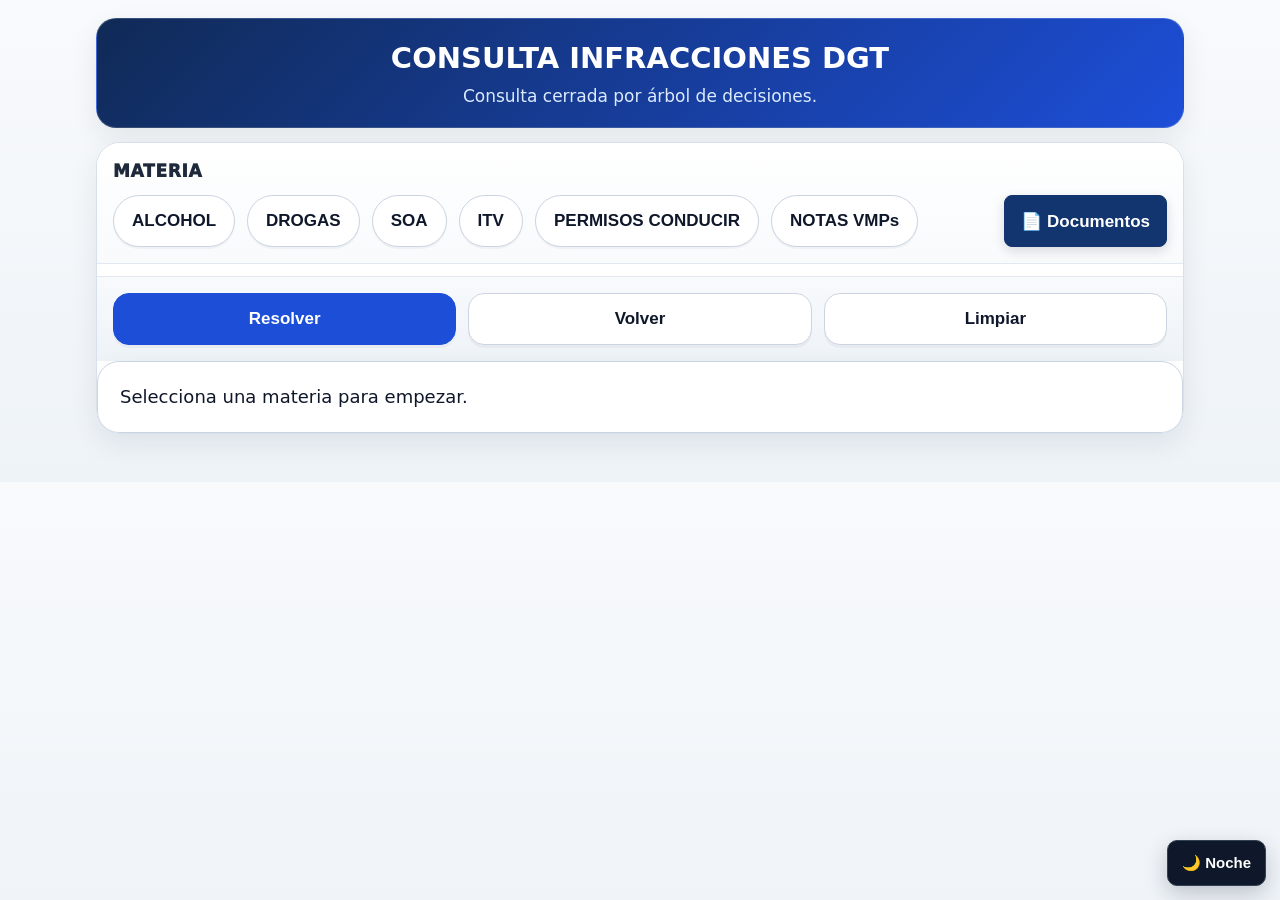
==== commit 47f09e5b: "Add files via upload" ====
--- a/index.html
+++ b/index.html
@@ -268,9 +268,93 @@
   }
 }
 
+
+/* ===== MODO DÍA / NOCHE ===== */
+.themeToggle{
+  position:fixed; right:14px; bottom:14px; z-index:999;
+  border-radius:10px !important; background:#0f172a !important; color:#fff !important;
+  border:1px solid #334155 !important; box-shadow:0 8px 22px rgba(15,23,42,.22) !important;
+  min-height:46px !important; padding:10px 14px !important; font-size:15px !important;
+}
+.themeToggle:hover{background:#1e293b !important}
+body.dark-mode{
+  --bg:#0f172a; --surface:#111827; --text:#e5e7eb; --muted:#cbd5e1;
+  --border:#334155; --border-soft:#1f2937; --primary-soft:#172554;
+  background:linear-gradient(180deg,#020617 0%,#0f172a 100%) !important;
+  color:#e5e7eb !important;
+}
+body.dark-mode .panel,body.dark-mode .result,body.dark-mode .step,body.dark-mode .vmp-card{
+  background:#111827 !important; border-color:#334155 !important; color:#e5e7eb !important;
+}
+body.dark-mode .section,body.dark-mode .actions,body.dark-mode .vmp-screen{
+  background:#0f172a !important; border-color:#334155 !important;
+}
+body.dark-mode .section h2,body.dark-mode .step h2,body.dark-mode .step h3,body.dark-mode .step .step-title,
+body.dark-mode .result .result-title,body.dark-mode .vmp-card h3,body.dark-mode .vmp-header h2{
+  color:#f8fafc !important;
+}
+body.dark-mode .hero{background:linear-gradient(135deg,#020617,#1e3a8a);border-color:#334155}
+body.dark-mode button:not(.primary):not(.active):not(.selected):not(.refButton):not(.themeToggle),
+body.dark-mode .secondaryLink{
+  background:#1e293b !important; color:#e5e7eb !important; border-color:#475569 !important;
+}
+body.dark-mode button:not(.primary):not(.active):not(.selected):not(.refButton):not(.themeToggle):hover,
+body.dark-mode .secondaryLink:hover{
+  background:#334155 !important; border-color:#64748b !important;
+}
+body.dark-mode .path,body.dark-mode .route,body.dark-mode .vmp-note,body.dark-mode .calcBox,body.dark-mode .block-neutral{
+  background:#1e293b !important; border-color:#334155 !important; color:#e5e7eb !important;
+}
+body.dark-mode .summary-card{background:#1e293b !important;border-color:#334155 !important}
+body.dark-mode .summary-value,body.dark-mode .summary-label{color:#f8fafc !important}
+body.dark-mode .block-blue{background:#172554 !important;color:#e5e7eb !important}
+body.dark-mode .block-green{background:#052e2b !important;color:#d1fae5 !important}
+body.dark-mode .block-red,body.dark-mode .penal{background:#450a0a !important;color:#fee2e2 !important}
+body.dark-mode .vmp-header{background:#111827 !important;border-color:#334155 !important}
+body.dark-mode .vmp-header p,body.dark-mode .vmp-card p,body.dark-mode .field,body.dark-mode .note{color:#e5e7eb !important}
+body.dark-mode .marginTable,body.dark-mode .marginTable td{
+  background:#111827 !important;color:#e5e7eb !important;border-color:#334155 !important;
+}
+body.dark-mode .marginTable tr:nth-child(even) td{background:#1e293b !important}
+body.dark-mode .tinyInput,body.dark-mode .calcBox input{
+  background:#020617 !important;color:#f8fafc !important;border-color:#475569 !important;
+}
+@media(max-width:760px){
+  .themeToggle{right:10px;bottom:10px;font-size:14px !important}
+}
+
+
+
+/* ===== AJUSTES SOLICITADOS - MOBILE FIRST ===== */
+.hero{text-align:center;}
+.hero h1{text-transform:uppercase;}
+.hero p{text-align:center;}
+#materiaRow{display:flex;align-items:stretch;}
+#materiaRow button[data-materia="VMP"]{margin-left:0 !important;background:#ffffff !important;color:#0f172a !important;border-color:#cbd5e1 !important;}
+#materiaRow button[data-materia="VMP"]:hover{background:#f8fafc !important;border-color:#94a3b8 !important;}
+#materiaRow button[data-materia="VMP"].active,#materiaRow button[data-materia="VMP"].selected{background:#0f766e !important;border-color:#0f766e !important;color:#fff !important;box-shadow:0 10px 22px rgba(15,118,110,.28) !important;}
+.refButton{margin-left:auto !important;border-radius:8px !important;background:#12356f !important;color:#ffffff !important;border-color:#12356f !important;}
+.refButton:hover{background:#0b2857 !important;border-color:#0b2857 !important;}
+.tramoHeader{display:flex;align-items:center;gap:12px;justify-content:space-between;flex-wrap:wrap;margin-bottom:14px;}
+.tramoHeader .step-title{margin:0 !important;}
+.marginCalcBtn{margin-left:auto;background:#eaf2ff !important;color:#1d4ed8 !important;border-color:#bfdbfe !important;}
+.marginCalcBtn:hover{background:#dbeafe !important;}
+@media(max-width:760px){
+  .hero h1{font-size:22px;line-height:1.15;}
+  .hero p{font-size:15px;}
+  #materiaRow{display:grid;grid-template-columns:1fr 1fr;gap:9px;}
+  #materiaRow button{font-size:15px;line-height:1.15;min-height:50px;padding:12px 8px;}
+  #materiaRow button[data-materia="PERMISOS"]{grid-column:auto;}
+  #materiaRow button[data-materia="VMP"]{grid-column:auto !important;}
+  .refButton{grid-column:1 / -1 !important;margin-left:0 !important;width:100%;}
+  .tramoHeader{display:grid;grid-template-columns:1fr;gap:10px;}
+  .marginCalcBtn{width:100%;margin-left:0;}
+}
+
 </style>
 </head>
 <body>
+<button id="themeToggle" class="themeToggle" type="button">🌙 Noche</button>
 <div class="app">
   <div class="hero">
     <h1>Consulta infracciones DGT</h1>
@@ -286,8 +370,8 @@
         <button data-materia="SOA">SOA</button>
         <button data-materia="ITV">ITV</button>
         <button data-materia="PERMISOS">PERMISOS CONDUCIR</button>
-        <button id="btnApuntesRef" class="refButton" type="button">📄 APUNTES DE REFERENCIA</button>
-        <button data-materia="VMP">VMP</button>
+        <button data-materia="VMP">NOTAS VMPs</button>
+        <button id="btnApuntesRef" class="refButton" type="button">📄 Documentos</button>
       </div>
     </div>
 
@@ -512,7 +596,19 @@
 function makeTramoStep(options, current, onPick){
   const wrap = document.createElement("div");
   wrap.className = "step";
-  wrap.innerHTML = `<div class="step-title">3. Tramo — <span class="marginWarn">Márgenes de error en aplicación de la Orden ICT/155/2020</span></div>`;
+
+  const header = document.createElement("div");
+  header.className = "tramoHeader";
+  header.innerHTML = `<div class="step-title">3. Tramo — <span class="marginWarn">Márgenes de error en aplicación de la Orden ICT/155/2020</span></div>`;
+
+  const marginBtn = document.createElement("button");
+  marginBtn.type = "button";
+  marginBtn.className = "marginCalcBtn";
+  marginBtn.textContent = "Cálculo tasa real tras margen";
+  marginBtn.onclick = showMarginTable;
+  header.appendChild(marginBtn);
+  wrap.appendChild(header);
+
   const row = document.createElement("div");
   row.className = "row";
   options.forEach(opt=>{
@@ -679,7 +775,7 @@
   treeEl.innerHTML = `
     <div class="vmp-screen">
       <div class="vmp-header">
-        <h2>Infracciones básicas de VMP</h2>
+        <h2>Notas VMPs</h2>
         <p><strong>Comprados antes de 22 enero 2024</strong> solo podrán circular hasta <strong>22 enero 2027</strong>.</p>
         <p><strong>Comprados desde esta fecha</strong> deben disponer de <strong>Certificado VMP</strong>. Para ello deben estar certificados.</p>
         <p><a href="https://www.dgt.es/nuestros-servicios/tu-vehiculo/vehiculos-de-movilidad-personal-vmp/" target="_blank" rel="noopener noreferrer"><strong>Modelos certificados DGT</strong></a></p>
@@ -711,8 +807,6 @@
       renderTree();
     }));
 
-    area.appendChild(makeMarginAccessStep());
-
     if(state.alcohol.grupo){
       area.appendChild(makeStep("2. Tipo", ["REALIZA PRUEBA", "0,40 + ACCIDENTE / INFRACCIÓN", "NEGATIVA A REALIZAR PRUEBA"], state.alcohol.medio, (opt)=>{
         saveSnapshot();
@@ -1166,6 +1260,25 @@
 document.getElementById("btnLimpiar").addEventListener("click", resetAll);
 document.getElementById("btnVolver").addEventListener("click", goBack);
 
+
+function initThemeToggle(){
+  const btn = document.getElementById("themeToggle");
+  if(!btn) return;
+  const savedTheme = localStorage.getItem("temaAppDGT") || "dia";
+  function applyTheme(theme){
+    const dark = theme === "noche";
+    document.body.classList.toggle("dark-mode", dark);
+    btn.textContent = dark ? "☀️ Día" : "🌙 Noche";
+    localStorage.setItem("temaAppDGT", theme);
+  }
+  applyTheme(savedTheme);
+  btn.addEventListener("click", ()=>{
+    const next = document.body.classList.contains("dark-mode") ? "dia" : "noche";
+    applyTheme(next);
+  });
+}
+initThemeToggle();
+
 loadCSV().then(rows => { records = rows; });
 </script>
 </body>
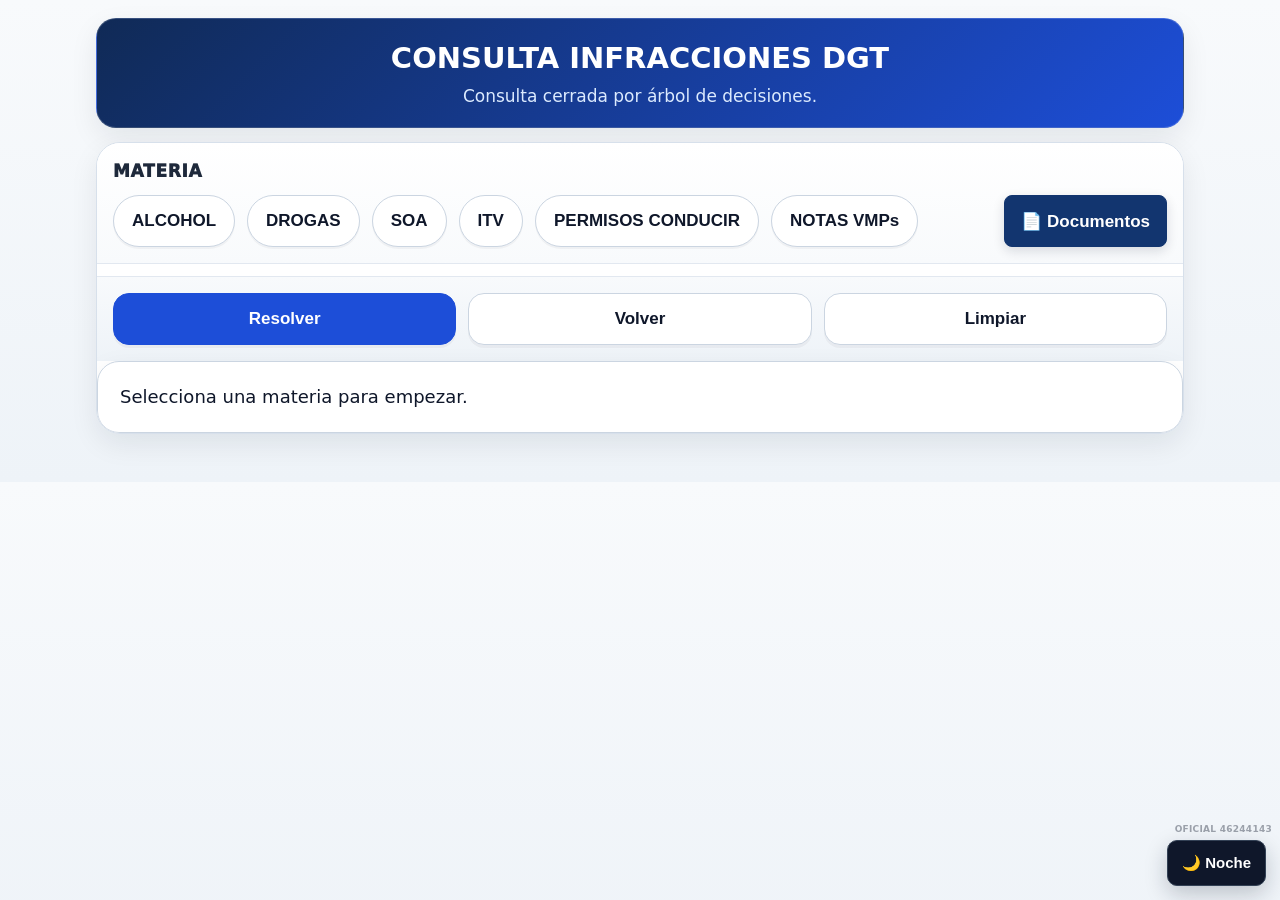
==== commit 68082808: "Add files via upload Actualizaciones SOA VMP y VPL, mejora ficha VMP y otros ajustes" ====
--- a/index.html
+++ b/index.html
@@ -10,11 +10,11 @@
 /* Resultado tipo tarjeta operativa */
 .result{padding:22px;background:#ffffff;border-radius:22px}
 .result .result-chipbar{display:flex;flex-wrap:wrap;gap:8px;margin-bottom:14px}
-.result .badge,.result .pill{display:inline-flex;align-items:center;gap:6px;border-radius:999px;padding:6px 12px;font-size:15px;font-weight:900;letter-spacing:.02em;border:1px solid transparent}
+.result .badge,.result .pill{display:inline-flex;align-items:center;gap:6px;border-radius:999px;padding:7px 14px;font-size:17px;font-weight:900;letter-spacing:.02em;border:1px solid transparent}
 .result .badge.blue{background:#dbeafe;color:#1d4ed8;border-color:#bfdbfe}
 .result .badge.green{background:#dcfce7;color:#166534;border-color:#bbf7d0}
 .result .badge.gray{background:#f1f5f9;color:#334155;border-color:#cbd5e1}
-.result .title,.result .result-title{font-size:30px;line-height:1.22;font-weight:950;color:#061225;margin:8px 0 24px;letter-spacing:-.025em}
+.result .title,.result .result-title{font-size:26px;line-height:1.22;font-weight:950;color:#061225;margin:8px 0 24px;letter-spacing:-.025em}
 .result .summary-grid{display:grid;grid-template-columns:repeat(5,minmax(0,1fr));gap:12px;margin:18px 0 18px}
 .result .summary-card{border-radius:18px;padding:14px 16px;min-height:76px;display:flex;align-items:center;gap:12px;border:1px solid transparent}
 .result .summary-icon{font-size:25px;line-height:1;flex:0 0 auto}
@@ -351,9 +351,83 @@
   .marginCalcBtn{width:100%;margin-left:0;}
 }
 
+
+/* ===== FICHA NOTAS VMPs - NUEVO DISEÑO ===== */
+.vmp-notas-screen{padding:18px;background:#f8fafc}
+.vmp-notas-wrap{max-width:1100px;margin:0 auto}
+.vmp-notas-title{text-align:center;font-size:34px;line-height:1.1;font-weight:950;margin:0 0 8px;color:#0f172a;text-transform:uppercase}
+.vmp-notas-subtitle{text-align:center;font-size:19px;font-weight:750;color:#334155;margin:0 0 18px}
+.vmp-type-list{display:flex;flex-direction:column;gap:13px;margin-bottom:18px}
+.vmp-type-card{border-radius:18px;padding:12px 20px;min-height:96px;display:grid;grid-template-columns:92px 1fr;align-items:center;gap:16px;color:#fff;box-shadow:0 10px 22px rgba(15,23,42,.10)}
+.vmp-type-card.vmp-heavy{background:linear-gradient(90deg,#6d28d9,#7c3aed)}
+.vmp-type-card.vpl-light{background:linear-gradient(90deg,#047857,#10b981)}
+.vmp-type-card.vpl-heavy{background:linear-gradient(90deg,#dc2626,#b91c1c)}
+.vmp-type-icon{position:relative;width:62px;height:62px;border-radius:999px;background:#fff;color:#111827;display:flex;align-items:center;justify-content:center;font-size:36px;box-shadow:inset 0 0 0 2px rgba(255,255,255,.32)}
+.vmp-type-icon .scoot{display:block;line-height:1}
+.vmp-type-icon .vmp-type-badge{position:absolute;right:-6px;bottom:-4px;background:#0f172a;color:#fff;border:2px solid #fff;border-radius:999px;padding:2px 7px;font-size:11px;font-weight:900;line-height:1}
+.vmp-type-icon.heavy{width:76px;height:76px;font-size:44px;background:#ffffff}
+.vmp-type-icon.heavy .scoot{transform:scale(1.08)}
+.vmp-type-icon.heavy .vmp-type-badge{background:#581c87}
+.vmp-type-icon.light .scoot{transform:translateX(-1px) rotate(-3deg)}
+.vmp-type-icon.light .vmp-type-badge{background:#047857}
+.vmp-type-icon.wide .scoot{transform:translateX(1px) rotate(4deg)}
+.vmp-type-icon.wide .vmp-type-badge{background:#b91c1c}
+.vmp-type-title{font-size:25px;line-height:1.05;font-weight:950;margin-bottom:4px;text-transform:uppercase}
+.vmp-type-text{font-size:18px;line-height:1.28;font-weight:750}
+.vmp-note-box{background:#fff;border:1px solid #dbe4ef;border-radius:20px;padding:18px;margin:14px 0;box-shadow:0 8px 20px rgba(15,23,42,.055)}
+.vmp-note-box h3{margin:0 0 12px;font-size:24px;color:#0f172a}
+.vmp-important{background:#fff7ed;border-left:7px solid #ea580c}
+.vmp-danger{background:#fff1f2;border-left:7px solid #dc2626}
+.vmp-note-list{margin:8px 0 0;padding-left:22px}
+.vmp-note-list li{margin:7px 0;font-size:18px}
+.vmp-table-wrap{overflow:auto;border:1px solid #dbe4ef;border-radius:16px}
+.vmp-tech-table{width:100%;border-collapse:collapse;background:#fff}
+.vmp-tech-table th{background:#111827;color:#fff;text-align:left;padding:11px;font-size:15px;white-space:nowrap}
+.vmp-tech-table td{border-bottom:1px solid #e5e7eb;padding:11px;vertical-align:top;font-size:16px}
+.vmp-tech-table tr:nth-child(even) td{background:#f8fafc}
+.vmp-code-pill{display:inline-block;background:#dbeafe;color:#1d4ed8;border:1px solid #bfdbfe;border-radius:999px;padding:5px 10px;font-weight:950;white-space:nowrap}
+body.dark-mode .vmp-notas-screen{background:#0f172a}
+body.dark-mode .vmp-notas-title{color:#f8fafc}
+body.dark-mode .vmp-notas-subtitle{color:#cbd5e1}
+body.dark-mode .vmp-note-box{background:#111827;border-color:#334155;color:#e5e7eb}
+body.dark-mode .vmp-note-box h3{color:#f8fafc}
+body.dark-mode .vmp-important{background:#1e293b}
+body.dark-mode .vmp-danger{background:#450a0a}
+body.dark-mode .vmp-tech-table{background:#111827;color:#e5e7eb}
+body.dark-mode .vmp-tech-table td{border-color:#334155}
+body.dark-mode .vmp-tech-table tr:nth-child(even) td{background:#1e293b}
+@media(max-width:760px){.vmp-notas-screen{padding:12px}.vmp-notas-title{font-size:25px}.vmp-notas-subtitle{font-size:16px}.vmp-type-card{grid-template-columns:66px 1fr;gap:12px;padding:11px 14px;min-height:86px}.vmp-type-icon{width:50px;height:50px;font-size:28px}.vmp-type-icon.heavy{width:60px;height:60px;font-size:34px}.vmp-type-icon .vmp-type-badge{font-size:9px;padding:2px 6px;right:-5px;bottom:-4px}.vmp-type-title{font-size:19px}.vmp-type-text{font-size:15px}.vmp-note-box{padding:14px;border-radius:16px}.vmp-note-box h3{font-size:21px}.vmp-note-list li{font-size:16px}.vmp-tech-table th,.vmp-tech-table td{font-size:14px;padding:9px}}
+
+
+
+/* ===== FIRMA PROPIEDAD INTELECTUAL ===== */
+.oficial-firma{
+  position:fixed;
+  right:8px;
+  bottom:5px;
+  z-index:10000;
+  padding:0;
+  background:transparent;
+  color:rgba(15,23,42,.38);
+  font-size:9px;
+  font-weight:600;
+  letter-spacing:.03em;
+  line-height:1;
+  pointer-events:none;
+  user-select:none;
+}
+body.dark-mode .oficial-firma{
+  color:rgba(248,250,252,.34);
+}
+@media(max-width:760px){
+  .oficial-firma{right:7px;bottom:5px;font-size:8px}
+}
+body.con-theme-toggle .oficial-firma{bottom:66px}
+}
+
 </style>
 </head>
-<body>
+<body class="con-theme-toggle">
 <button id="themeToggle" class="themeToggle" type="button">🌙 Noche</button>
 <div class="app">
   <div class="hero">
@@ -726,73 +800,85 @@
   const resultEl = document.getElementById("resultado");
   const actionBar = document.getElementById("actionBar");
   if(actionBar) actionBar.style.display = "none";
-
   if(resultEl) resultEl.innerHTML = "";
   if(!treeEl) return;
-
-  const cards = [
-    {
-      title:"CIRCULAR SIN AUTORIZACIÓN ADMINISTRATIVA",
-      code:["RGV 1.1 5B"],
-      amount:"500 € / reducido 250 €",
-      text:"Circular con un vehículo que carece de la correspondiente autorización administrativa, permiso de circulación.",
-      note:"Puede dar lugar a inmovilización.",
-      list:["Vehículo fuera de norma.", "Vehículo ilegal.", "Comprado a partir del 22/01/2024 que carece de Certificado de VMP."]
-    },
-    {
-      title:"Elementos técnicos obligatorios del VMP",
-      code:["RGV 7.3.5B", "200/100 €"],
-      amount:"200 € / reducido 100 €",
-      text:"Circular con un VMP careciendo de elementos sujetos a la reglamentación técnica, incumpliendo el Anexo XXI de características y requisitos técnicos de los VMP.",
-      note:"Obligatorio en VMP posterior a 22/01/2024 con certificado de circulación. Se debe especificar el elemento concreto detectado.",
-      list:[
-        "No disponer de dos frenos independientes.",
-        "No disponer de sistema de estabilización en aparcamiento.",
-        "Utilización de neumáticos lisos o tipo slick.",
-        "No llevar catadióptricos frontal, laterales y trasero.",
-        "No estar equipado con avisador acústico.",
-        "No llevar visualizador de batería y velocidad instantánea.",
-        "Carecer de placa de marcaje de fábrica cuando proceda.",
-        "Carecer de portaidentificador cuando proceda."
-      ]
-    },
-    {
-      title:"Luces no reglamentarias",
-      code:["RGV 15.5.5A", "200/100 €"],
-      amount:"200 € / reducido 100 €",
-      text:"Circular llevando instaladas más luces de las reglamentariamente admitidas o de color diferente al establecido reglamentariamente.",
-      note:"Especificar en denuncia el defecto observado."
-    },
-    {
-      title:"Casco obligatorio por Ordenanza municipal",
-      code:["Ordenanza Movilidad Torrent", "Art. 39 bis.2.2.4"],
-      amount:"Base legal de actuación",
-      text:"El uso del casco es obligatorio para todas las personas usuarias de vehículos de movilidad personal.",
-      note:"El art. 139 LBRL permite regular y sancionar en defecto de normativa sectorial específica. Competencia municipal en tráfico y movilidad: art. 25.g LBRL."
-    }
-  ];
-
   treeEl.innerHTML = `
-    <div class="vmp-screen">
-      <div class="vmp-header">
-        <h2>Notas VMPs</h2>
-        <p><strong>Comprados antes de 22 enero 2024</strong> solo podrán circular hasta <strong>22 enero 2027</strong>.</p>
-        <p><strong>Comprados desde esta fecha</strong> deben disponer de <strong>Certificado VMP</strong>. Para ello deben estar certificados.</p>
-        <p><a href="https://www.dgt.es/nuestros-servicios/tu-vehiculo/vehiculos-de-movilidad-personal-vmp/" target="_blank" rel="noopener noreferrer"><strong>Modelos certificados DGT</strong></a></p>
+    <div class="vmp-notas-screen">
+      <div class="vmp-notas-wrap">
+        <h2 class="vmp-notas-title">Vehículos de Movilidad Personal</h2>
+        <p class="vmp-notas-subtitle">Vehículos eléctricos de una sola plaza, sin sillín o con sillín y sistema de autoequilibrado.</p>
+
+        <div class="vmp-type-list">
+          <div class="vmp-type-card vmp-heavy">
+            <div class="vmp-type-icon heavy"><span class="scoot">🛴</span><span class="vmp-type-badge">25+</span></div>
+            <div>
+              <div class="vmp-type-title">VMP &gt; 25 kg</div>
+              <div class="vmp-type-text">Velocidad máxima de fabricación: superior a 14 km/h y hasta 25 km/h. La LSOA los considera vehículos a motor. Seguro obligatorio.</div>
+            </div>
+          </div>
+          <div class="vmp-type-card vpl-light">
+            <div class="vmp-type-icon light"><span class="scoot">🛴</span><span class="vmp-type-badge">&lt;25</span></div>
+            <div>
+              <div class="vmp-type-title">Vehículo Personal Ligero &lt; 25 kg</div>
+              <div class="vmp-type-text">Velocidad máxima de fabricación: superior a 6 km/h y hasta 25 km/h. NO tienen consideración de vehículos a motor.</div>
+            </div>
+          </div>
+          <div class="vmp-type-card vpl-heavy">
+            <div class="vmp-type-icon wide"><span class="scoot">🛴</span><span class="vmp-type-badge">&gt;25</span></div>
+            <div>
+              <div class="vmp-type-title">Vehículo Personal Ligero &gt; 25 kg</div>
+              <div class="vmp-type-text">Velocidad máxima de fabricación: superior a 6 km/h y hasta 14 km/h. NO tienen consideración de vehículos a motor.</div>
+            </div>
+          </div>
+        </div>
+
+        <div class="vmp-note-box vmp-important">
+          <h3>Desde el 22/01/2024</h3>
+          <ul class="vmp-note-list">
+            <li><strong>Certificado de circulación.</strong> Comercializado antes del 22/01/2024: exento hasta el 23/01/2027.</li>
+            <li><strong>Comercializado después del 22/01/2024:</strong> <span class="vmp-code-pill">VEH 22-B-2.5A</span> · 200 €. No disponer un vehículo de movilidad personal del certificado de circulación que garantiza el cumplimiento de los requisitos técnicos exigibles.</li>
+            <li><strong>En todo caso, a partir del 23/01/2027:</strong> <span class="vmp-code-pill">VEH 22-B-2.5A</span> · 200 €.</li>
+            <li><strong>Inscripción en Registro Nacional de Vehículos:</strong> <span class="vmp-code-pill">VEH 22-B-2.5B</span> · 100 €. No inscribir un vehículo de movilidad personal en el Registro Nacional de Vehículos.</li>
+            <li><strong>Etiqueta identificativa y placa de marcaje:</strong> <span class="vmp-code-pill">VEH 22-B-2.5C</span> · 80 €. No disponer y exhibir en un vehículo de movilidad personal la etiqueta identificativa prevista o la placa de marcaje de fabricante.</li>
+          </ul>
+        </div>
+
+        <div class="vmp-note-box">
+          <h3>Requisitos técnicos — Anexo XXI</h3>
+          <ul class="vmp-note-list">
+            <li><strong>VEH 22-B-2.5D</strong> · 500 / 250 €. Incumplimiento muy grave: manipulación de limitación de velocidad para aumentarla, modificación estructural u otros supuestos de mayor gravedad.</li>
+            <li><strong>VEH 22-B-2.5E</strong> · 200 / 100 €. Incumplimiento grave: no dispone o no funciona sistema de iluminación, ruedas u otros elementos técnicos relevantes.</li>
+            <li><strong>VEH 22-B-2.5F</strong> · 100 / 50 €. Incumplimiento leve: ausencia de dispositivo sonoro, pata de cabra u otros elementos leves.</li>
+          </ul>
+          <div class="vmp-table-wrap">
+            <table class="vmp-tech-table">
+              <thead><tr><th>Artículo / opción</th><th>Requisito concreto</th><th>Importe</th></tr></thead>
+              <tbody>
+                <tr><td><span class="vmp-code-pill">RGV 7-3-5B</span></td><td><strong>2.6</strong> No disponer de dos frenos independientes, pudiendo ser accionados desde el mismo actuador.</td><td>200 / 100 €</td></tr>
+                <tr><td><span class="vmp-code-pill">RGV 7-3-5B</span></td><td><strong>2.7</strong> No disponer de sistema de estabilización en aparcamiento.</td><td>200 / 100 €</td></tr>
+                <tr><td><span class="vmp-code-pill">RGV 7-3-5B</span></td><td><strong>2.8</strong> Utilización de neumáticos lisos o tipo slick.</td><td>200 / 100 €</td></tr>
+                <tr><td><span class="vmp-code-pill">RGV 7-3-5B</span></td><td><strong>2.9</strong> Catadióptricos frontal blanco, en ambos laterales blanco o color amarillo auto, y trasero rojo.</td><td>200 / 100 €</td></tr>
+                <tr><td><span class="vmp-code-pill">RGV 7-3-5B</span></td><td><strong>2.11</strong> No estar equipado de un avisador acústico integrado en el propio vehículo.</td><td>200 / 100 €</td></tr>
+                <tr><td><span class="vmp-code-pill">RGV 7-3-5B</span></td><td><strong>2.15</strong> No llevar instalado un visualizador integrado en el propio vehículo, nivel de batería y velocidad instantánea.</td><td>200 / 100 €</td></tr>
+                <tr><td><span class="vmp-code-pill">RGV 7-3-5B</span></td><td><strong>2.23.1</strong> Carecer de placa de marcaje de fábrica único siendo la compra posterior a 12/01/2022.</td><td>200 / 100 €</td></tr>
+                <tr><td><span class="vmp-code-pill">RGV 7-3-5B</span></td><td><strong>2.24</strong> Carecer de portaidentificador, normalmente bajo luz trasera roja.</td><td>200 / 100 €</td></tr>
+              </tbody>
+            </table>
+          </div>
+        </div>
+
+        <div class="vmp-note-box vmp-danger">
+          <h3>No denunciar simultáneamente</h3>
+          <ul class="vmp-note-list">
+            <li>No denunciar a la vez <strong>certificado de circulación 5A</strong> y <strong>no inscripción en registro 5B</strong> cuando la falta de inscripción derive de no disponer de certificado.</li>
+            <li>No denunciar <strong>placa de marcaje 5C</strong> si el motivo base es que no dispone de certificado de circulación 5A.</li>
+            <li>No denunciar <strong>etiqueta identificativa 5C</strong> si el motivo base es que no está inscrito en registro 5B.</li>
+            <li>Primero fija la infracción base y evita duplicar hechos derivados de la misma carencia.</li>
+          </ul>
+        </div>
       </div>
-      <div class="vmp-grid">
-        ${cards.map(card => `
-          <article class="vmp-card">
-            <h3>${card.title}</h3>
-            <div class="vmp-code">${card.code.map(c => `<span>${c}</span>`).join("")}</div>
-            <p><strong>Hecho:</strong> ${card.text}</p>
-            <p class="vmp-amount">${card.amount}</p>
-            ${card.list ? `<ul class="vmp-list">${card.list.map(x => `<li>${x}</li>`).join("")}</ul>` : ""}
-            <p class="vmp-note"><strong>Comentario operativo:</strong> ${card.note}</p>
-          </article>
-        `).join("")}
-      </div>
-    </div>`;
+    </div>
+`;
 }
 
 function renderTree(){
@@ -891,7 +977,7 @@
   }
 
   if(state.materia === "SOA"){
-    area.appendChild(makeStep("1. Vehículo", ["CICLOMOTOR","MOTOCICLETA","TURISMO","3ª CATEGORÍA","VMP",{value:"VPL", html:"VPL<br><small>(VMP&lt;25Kg)</small>"}], state.soa.vehiculo, (opt)=>{
+    area.appendChild(makeStep("1. Vehículo", ["CICLOMOTOR","MOTOCICLETA","TURISMO","3ª CATEGORÍA","VMP","VPL"], state.soa.vehiculo, (opt)=>{
       saveSnapshot();
       state.soa.vehiculo = opt;
       state.soa.circula = "";
@@ -1281,5 +1367,6 @@
 
 loadCSV().then(rows => { records = rows; });
 </script>
+  <div class="oficial-firma">OFICIAL 46244143</div>
 </body>
 </html>
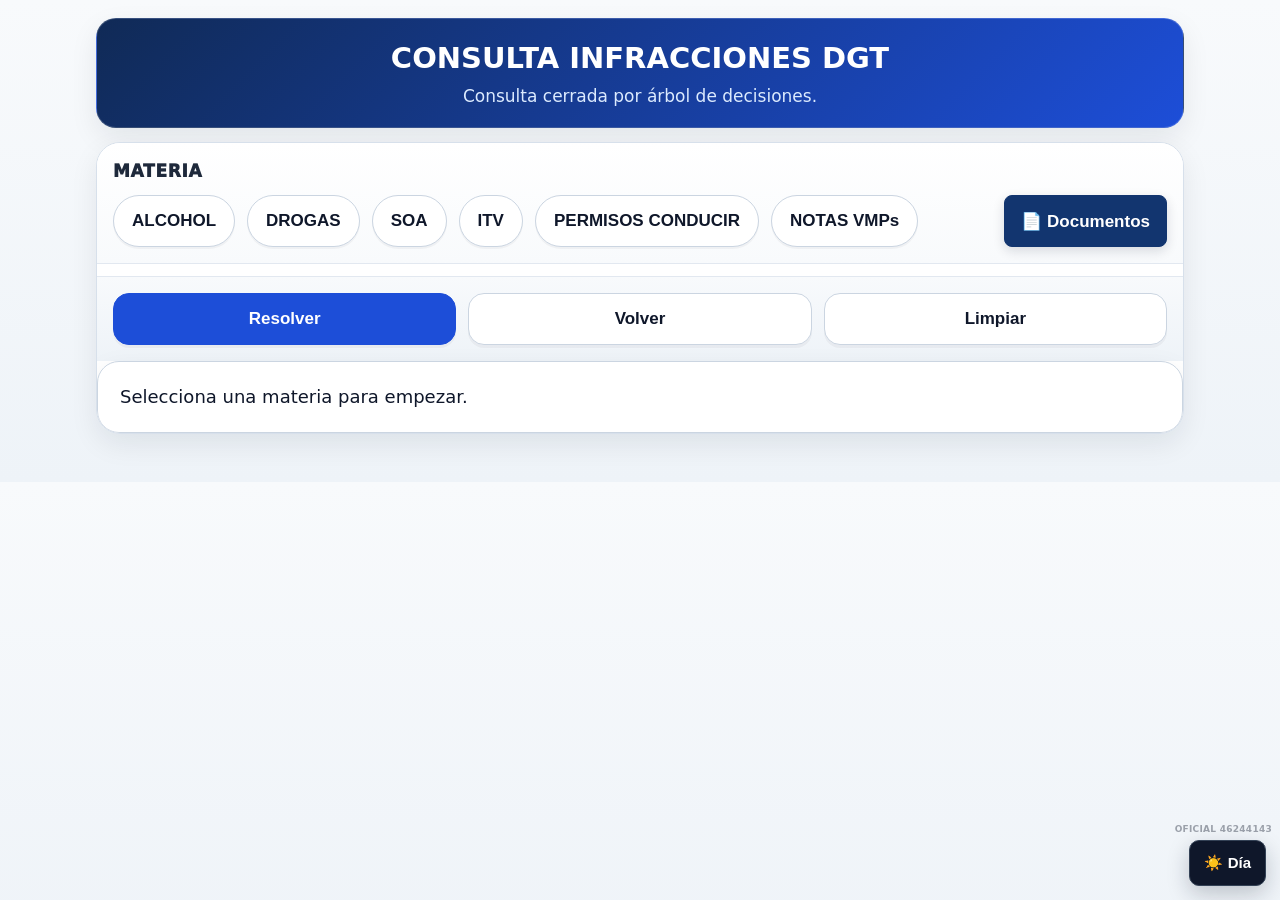
==== commit 83b5c294: "Add files via upload Depuración de código. Corrección error dia /noche en notas_vmp que no aparecía" ====
--- a/index.html
+++ b/index.html
@@ -386,6 +386,10 @@
 .vmp-tech-table td{border-bottom:1px solid #e5e7eb;padding:11px;vertical-align:top;font-size:16px}
 .vmp-tech-table tr:nth-child(even) td{background:#f8fafc}
 .vmp-code-pill{display:inline-block;background:#dbeafe;color:#1d4ed8;border:1px solid #bfdbfe;border-radius:999px;padding:5px 10px;font-weight:950;white-space:nowrap}
+.vmp-dgt-link-box{display:flex;align-items:center;justify-content:center;margin:4px 0 18px}
+.vmp-dgt-link{display:inline-flex;align-items:center;gap:8px;text-decoration:none;background:#0f172a;color:#fff;border-radius:999px;padding:10px 16px;font-size:15px;font-weight:850;box-shadow:0 8px 18px rgba(15,23,42,.12)}
+.vmp-dgt-link:hover{filter:brightness(1.08)}
+body.dark-mode .vmp-dgt-link{background:#e5e7eb;color:#0f172a}
 body.dark-mode .vmp-notas-screen{background:#0f172a}
 body.dark-mode .vmp-notas-title{color:#f8fafc}
 body.dark-mode .vmp-notas-subtitle{color:#cbd5e1}
@@ -584,7 +588,7 @@
   activateMatterButton(materia);
   const actionBar = document.getElementById("actionBar");
   if(materia === "VMP"){
-    renderVmpInfo();
+    window.location.href = "notas_vmp.html?v=3";
     return;
   }
   if(actionBar) actionBar.style.display = "grid";
@@ -832,6 +836,10 @@
           </div>
         </div>
 
+        <div class="vmp-dgt-link-box">
+          <a class="vmp-dgt-link" href="https://www.dgt.es/nuestros-servicios/tu-vehiculo/vehiculos-de-movilidad-personal-vmp/" target="_blank" rel="noopener noreferrer">Listado modelos certificados por DGT</a>
+        </div>
+
         <div class="vmp-note-box vmp-important">
           <h3>Desde el 22/01/2024</h3>
           <ul class="vmp-note-list">
@@ -1354,7 +1362,7 @@
   function applyTheme(theme){
     const dark = theme === "noche";
     document.body.classList.toggle("dark-mode", dark);
-    btn.textContent = dark ? "☀️ Día" : "🌙 Noche";
+    btn.textContent = dark ? "🌙 Noche" : "☀️ Día";
     localStorage.setItem("temaAppDGT", theme);
   }
   applyTheme(savedTheme);
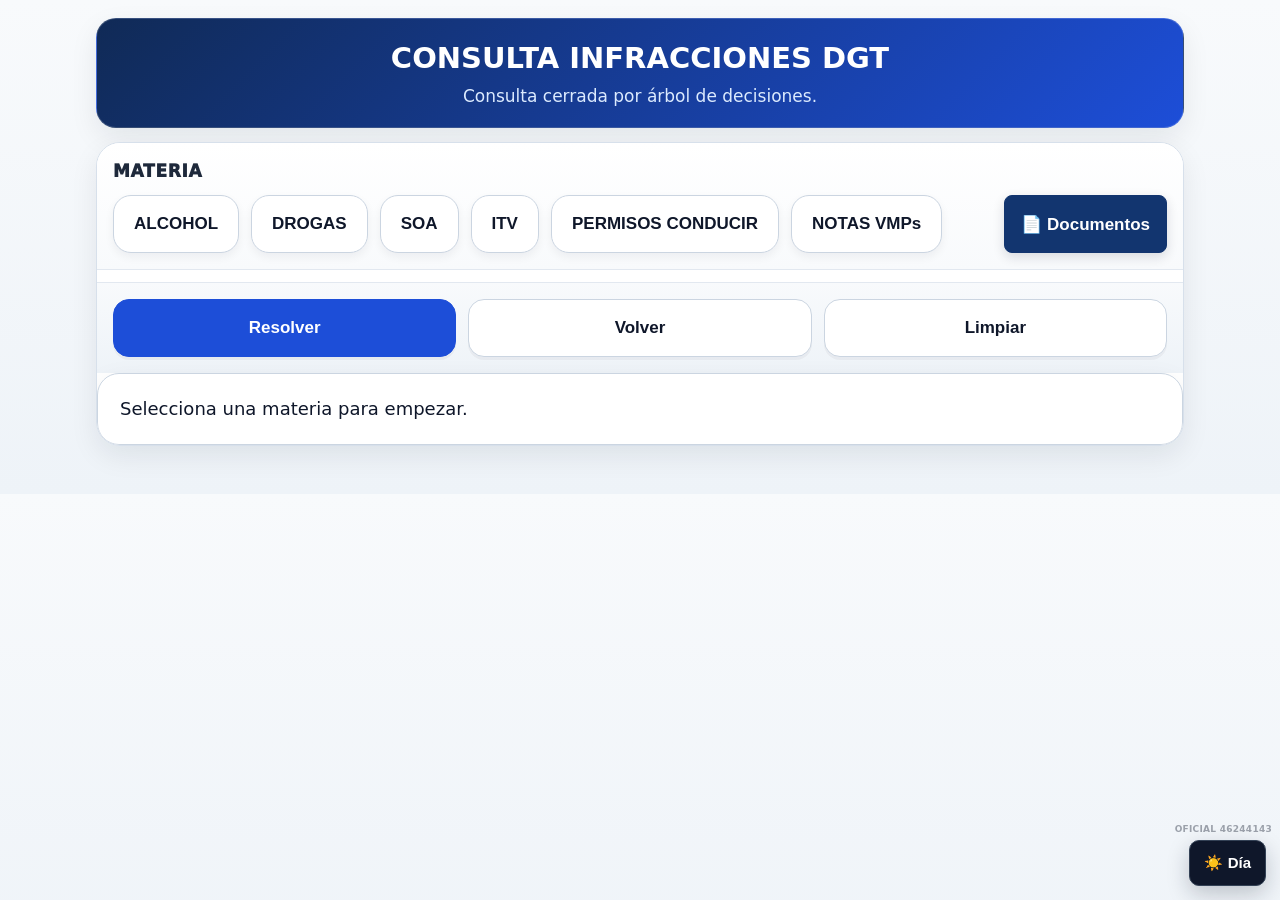
==== commit 816a958a: "Add files via upload Corrección errores comentarios operativos e inclusión generador fichas operativ" ====
--- a/index.html
+++ b/index.html
@@ -429,6 +429,102 @@
 body.con-theme-toggle .oficial-firma{bottom:66px}
 }
 
+
+
+/* ===== FICHA OPERATIVA PDF ===== */
+.ficha-pdf-btn{
+  display:inline-flex;
+  align-items:center;
+  justify-content:center;
+  gap:8px;
+  margin:12px 0 18px;
+  border-radius:14px;
+  background:#102a56;
+  border:1px solid #102a56;
+  color:#fff;
+  font-weight:950;
+  box-shadow:0 8px 18px rgba(15,23,42,.18);
+}
+.ficha-pdf-btn:hover{background:#061b3d;border-color:#061b3d;color:#fff}
+body.dark-mode .ficha-pdf-btn{background:#1d4ed8;border-color:#1d4ed8;color:#fff}
+
+
+
+/* ===== MEJORAS UI/UX: migas de pan, botones táctiles y estado activo ===== */
+.breadcrumbs{
+  display:flex;
+  flex-wrap:wrap;
+  align-items:center;
+  gap:8px;
+  margin:0 0 14px;
+  padding:12px 14px;
+  border:1px solid #dbe4ef;
+  border-radius:18px;
+  background:linear-gradient(180deg,#ffffff,#f1f5f9);
+  box-shadow:0 6px 16px rgba(15,23,42,.045);
+}
+.breadcrumbs .bc-label{
+  font-size:13px;
+  font-weight:950;
+  text-transform:uppercase;
+  letter-spacing:.06em;
+  color:#64748b;
+  margin-right:2px;
+}
+.breadcrumbs .bc-chip{
+  display:inline-flex;
+  align-items:center;
+  min-height:32px;
+  padding:6px 11px;
+  border-radius:999px;
+  background:#eaf2ff;
+  border:1px solid #bfdbfe;
+  color:#12356f;
+  font-size:15px;
+  font-weight:900;
+}
+.breadcrumbs .bc-chip.pending{
+  background:#f8fafc;
+  border-color:#e2e8f0;
+  color:#64748b;
+}
+.breadcrumbs .bc-sep{
+  color:#94a3b8;
+  font-weight:950;
+}
+button, .step button{
+  min-height:58px;
+  padding:16px 20px;
+  border-radius:18px;
+  touch-action:manipulation;
+  -webkit-tap-highlight-color:transparent;
+}
+.step button, #materiaRow button{
+  box-shadow:0 4px 10px rgba(15,23,42,.055);
+}
+.step button.active, .step button.selected, #materiaRow button.active, #materiaRow button.selected{
+  outline:3px solid rgba(15,118,110,.18);
+  outline-offset:2px;
+}
+.step button.active::after, #materiaRow button.active::after{
+  content:"  ✓";
+  font-weight:950;
+}
+.options{
+  gap:12px;
+}
+@media(max-width:760px){
+  .breadcrumbs{padding:10px;gap:6px;border-radius:16px}
+  .breadcrumbs .bc-label{width:100%;margin-bottom:2px}
+  .breadcrumbs .bc-chip{font-size:14px;min-height:30px}
+  button, .step button{min-height:60px;padding:16px 14px;border-radius:16px}
+  .options,.step .row{gap:10px}
+}
+body.dark-mode .breadcrumbs{background:#1e293b !important;border-color:#334155 !important;color:#e5e7eb !important}
+body.dark-mode .breadcrumbs .bc-label{color:#cbd5e1 !important}
+body.dark-mode .breadcrumbs .bc-chip{background:#172554 !important;border-color:#1d4ed8 !important;color:#dbeafe !important}
+body.dark-mode .breadcrumbs .bc-chip.pending{background:#0f172a !important;border-color:#334155 !important;color:#94a3b8 !important}
+
 </style>
 </head>
 <body class="con-theme-toggle">
@@ -468,6 +564,7 @@
 <script>
 const CSV_URLS = ["BASE_INFRACCIONES.csv", "base_infracciones.csv", "BASE_INFRACCIONES_DGT_actualizada_SOA_DROGAS.csv"];
 let records = [];
+let ultimoResultadoFicha = null;
 
 const state = {
   materia: "",
@@ -615,9 +712,18 @@
     const label = typeof raw === "object" ? raw.label : raw;
     const b = document.createElement("button");
     b.type = "button";
+    b.setAttribute("aria-pressed", current === value ? "true" : "false");
     if(htmlLabel){ b.innerHTML = htmlLabel; } else { b.textContent = label; }
     if(current === value) b.classList.add("active");
-    b.addEventListener("click", ()=> onClick(value));
+    b.addEventListener("click", ()=>{
+      opts.querySelectorAll("button").forEach(btn=>{
+        btn.classList.remove("active");
+        btn.setAttribute("aria-pressed", "false");
+      });
+      b.classList.add("active");
+      b.setAttribute("aria-pressed", "true");
+      onClick(value);
+    });
     opts.appendChild(b);
   });
   card.appendChild(opts);
@@ -629,6 +735,65 @@
   el.className = "path";
   el.textContent = text;
   return el;
+}
+
+function getCurrentBreadcrumbParts(){
+  const parts = ["Inicio"];
+  if(!state.materia) return parts;
+  parts.push(state.materia === "VMP" ? "Notas VMPs" : state.materia);
+
+  if(state.materia === "ALCOHOL"){
+    if(state.alcohol.grupo) parts.push(state.alcohol.grupo);
+    if(state.alcohol.medio) parts.push(state.alcohol.medio);
+    if(state.alcohol.supuesto && state.alcohol.supuesto !== state.alcohol.medio) parts.push(state.alcohol.supuesto);
+    if(state.alcohol.reincidente) parts.push("Reincidente: " + state.alcohol.reincidente);
+    if(state.alcohol.vehiculo) parts.push(state.alcohol.vehiculo);
+  }
+  if(state.materia === "DROGAS"){
+    if(state.drogas.supuesto) parts.push(state.drogas.supuesto);
+    if(state.drogas.vehiculo) parts.push(state.drogas.vehiculo);
+  }
+  if(state.materia === "SOA"){
+    if(state.soa.vehiculo) parts.push(state.soa.vehiculo);
+    if(state.soa.circula) parts.push(state.soa.circula === "SÍ" ? "Circulando" : "No circulando / estacionado");
+  }
+  if(state.materia === "ITV"){
+    if(state.itv.estado) parts.push(state.itv.estado);
+    if(state.itv.detalle) parts.push(state.itv.detalle);
+  }
+  if(state.materia === "PERMISOS"){
+    if(state.permisos.tipo) parts.push(state.permisos.tipo);
+    if(state.permisos.detalle) parts.push(state.permisos.detalle);
+    if(state.permisos.judicial) parts.push(state.permisos.judicial);
+    if(state.permisos.judicialPena) parts.push(state.permisos.judicialPena);
+  }
+  return parts;
+}
+
+function renderBreadcrumbs(){
+  const wrap = document.createElement("nav");
+  wrap.className = "breadcrumbs";
+  wrap.setAttribute("aria-label", "Ruta de selección");
+
+  const label = document.createElement("span");
+  label.className = "bc-label";
+  label.textContent = "Ruta";
+  wrap.appendChild(label);
+
+  const parts = getCurrentBreadcrumbParts();
+  parts.forEach((part, index)=>{
+    if(index > 0){
+      const sep = document.createElement("span");
+      sep.className = "bc-sep";
+      sep.textContent = "›";
+      wrap.appendChild(sep);
+    }
+    const chip = document.createElement("span");
+    chip.className = "bc-chip" + (part === "—" ? " pending" : "");
+    chip.textContent = part;
+    wrap.appendChild(chip);
+  });
+  return wrap;
 }
 
 function makeExternalLinkStep(){
@@ -893,6 +1058,7 @@
   const area = document.getElementById("treeArea");
   area.innerHTML = "";
   if(!state.materia) return;
+  area.appendChild(renderBreadcrumbs());
 
   if(state.materia === "ALCOHOL"){
     area.appendChild(makeStep("1. Grupo", ["CONDUCTORES EN GENERAL", "NÓVELES / PROFESIONALES", "MENORES DE EDAD"], state.alcohol.grupo, (opt)=>{
@@ -1167,6 +1333,22 @@
 function applyOperationalOverlays(record){
   if(!record) return null;
   const out = {...record};
+  const comentarioCsv = record.comentario_operativo;
+
+  // PERMISOS: privación judicial ya cumplida, pena de 2 años o más.
+  // Criterio operativo: no se ejerce acción penal por art. 384 CP si la pena ya está cumplida.
+  if(
+    state.materia === "PERMISOS" &&
+    state.permisos.tipo === "SIN PERMISO" &&
+    state.permisos.detalle === "PRIVACIÓN JUDICIAL" &&
+    state.permisos.judicial === "FUERA DEL PLAZO DE PENA" &&
+    state.permisos.judicialPena === "PENA DE 2 AÑOS O MÁS"
+  ){
+    out.alerta_penal = "NO";
+    out.referencia_penal = "—";
+    out.accion_prioritaria = "No se ejerce la acción penal. Procede denuncia administrativa.";
+    out.comentario_operativo = "No procede art. 384 CP si la pena de privación ya está cumplida. La mera indicación en sentencia de que debe realizar curso de sensibilización/reeducación para recuperar la autorización no convierte automáticamente la conducción posterior en delito de desobediencia.";
+  }
 
   if(state.materia === "ALCOHOL"){
     const isVmpEpac = state.alcohol.vehiculo === "BICIS / VMP / EPAC";
@@ -1209,9 +1391,156 @@
       out.comentario_operativo = baseComment + "BICIS / VMP / EPAC: se mantiene solo respuesta administrativa en esta rama.";
     }
   }
+  // Regla de seguridad: el comentario operativo se muestra siempre tal cual viene del CSV.
+  // Los ajustes automáticos pueden modificar alerta penal o acción prioritaria, pero no deben
+  // recortar ni sustituir el comentario redactado en BASE_INFRACCIONES.csv.
+  if(comentarioCsv && comentarioCsv !== "—"){
+    out.comentario_operativo = comentarioCsv;
+  }
+
   return out;
 }
 
+
+
+function normalizarSiNo(valor){
+  return String(valor || "")
+    .trim()
+    .toUpperCase()
+    .normalize("NFD")
+    .replace(/[\u0300-\u036f]/g, "");
+}
+
+function escapeHtmlFicha(valor){
+  return String(valor ?? "")
+    .replace(/&/g, "&amp;")
+    .replace(/</g, "&lt;")
+    .replace(/>/g, "&gt;")
+    .replace(/"/g, "&quot;")
+    .replace(/'/g, "&#039;");
+}
+
+function fichaValor(valor, defecto = "—"){
+  const texto = String(valor ?? "").trim();
+  return texto ? escapeHtmlFicha(texto) : defecto;
+}
+
+function generarFichaOperativaActual(){
+  if(!ultimoResultadoFicha){
+    alert("No hay una infracción resuelta para generar la ficha.");
+    return;
+  }
+  generarFichaOperativaPDF(ultimoResultadoFicha);
+}
+
+const PDF_FICHA_LOGO = '[data-uri]